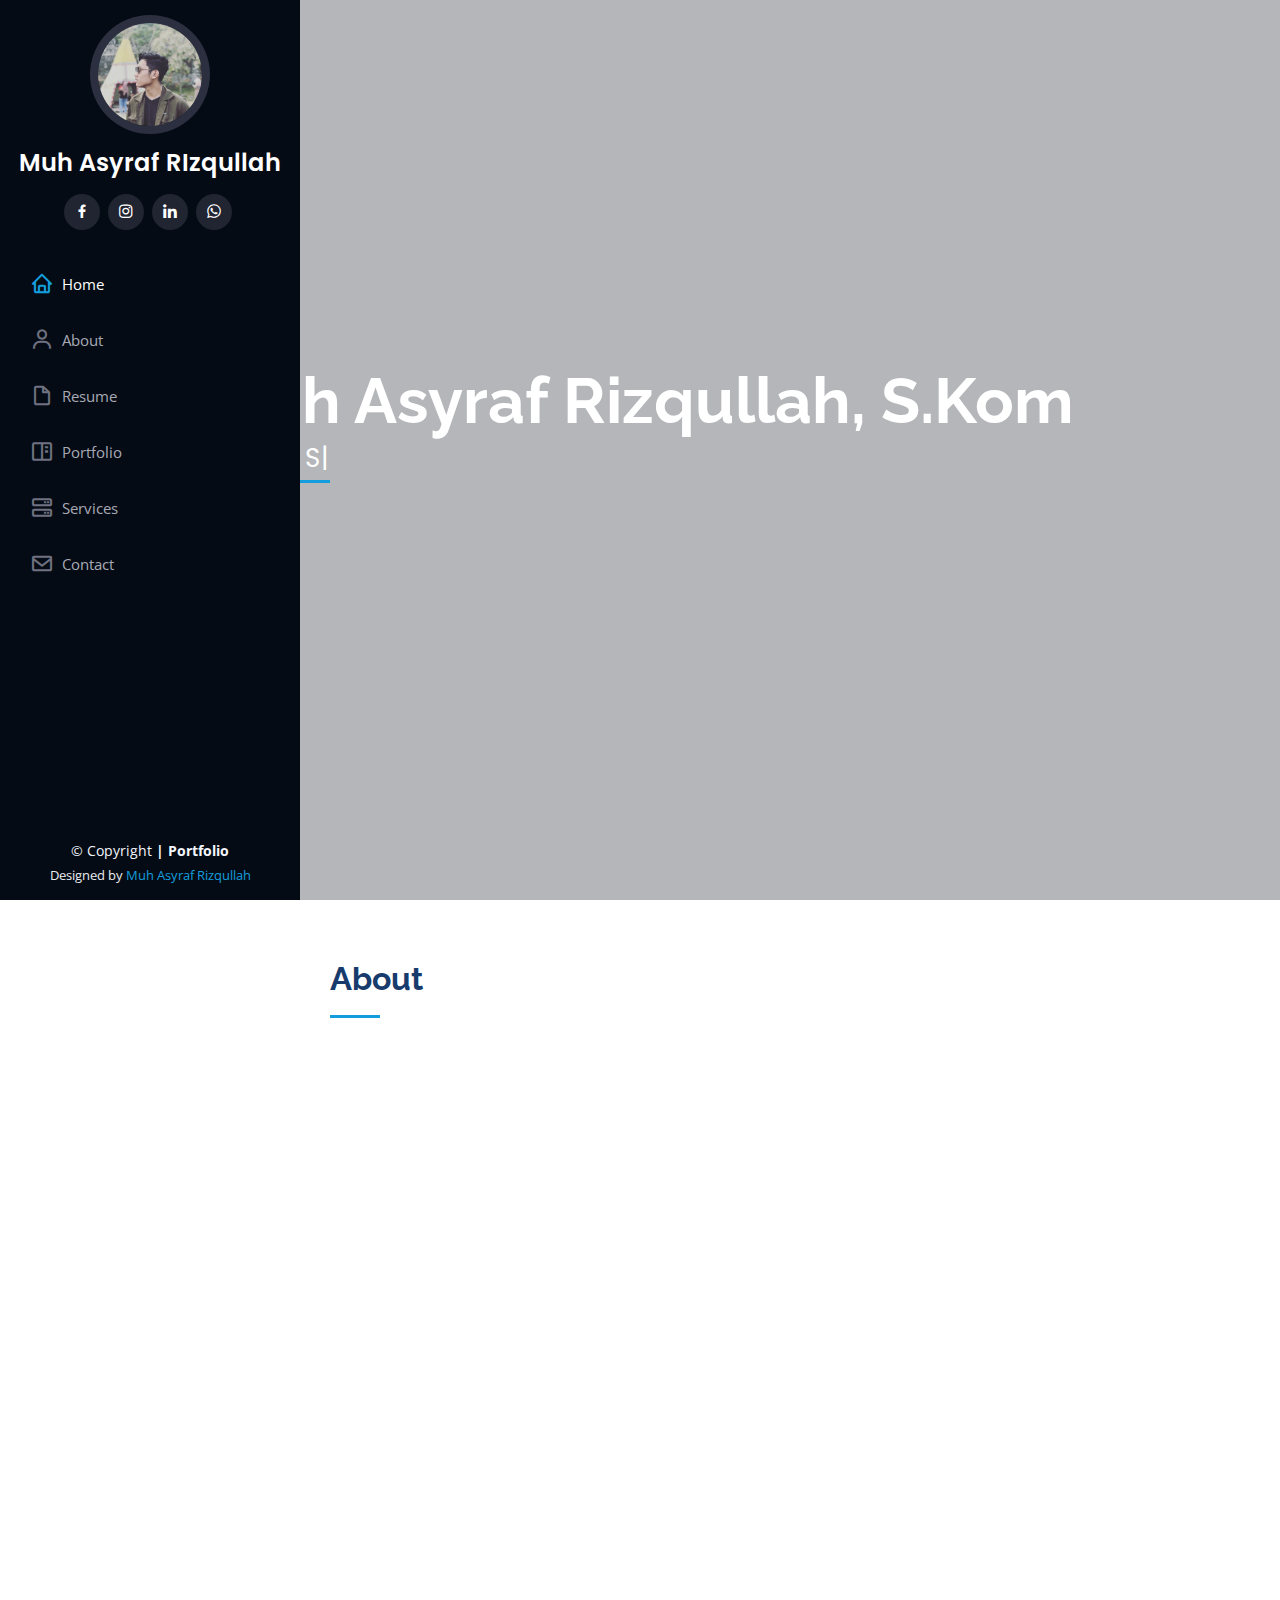
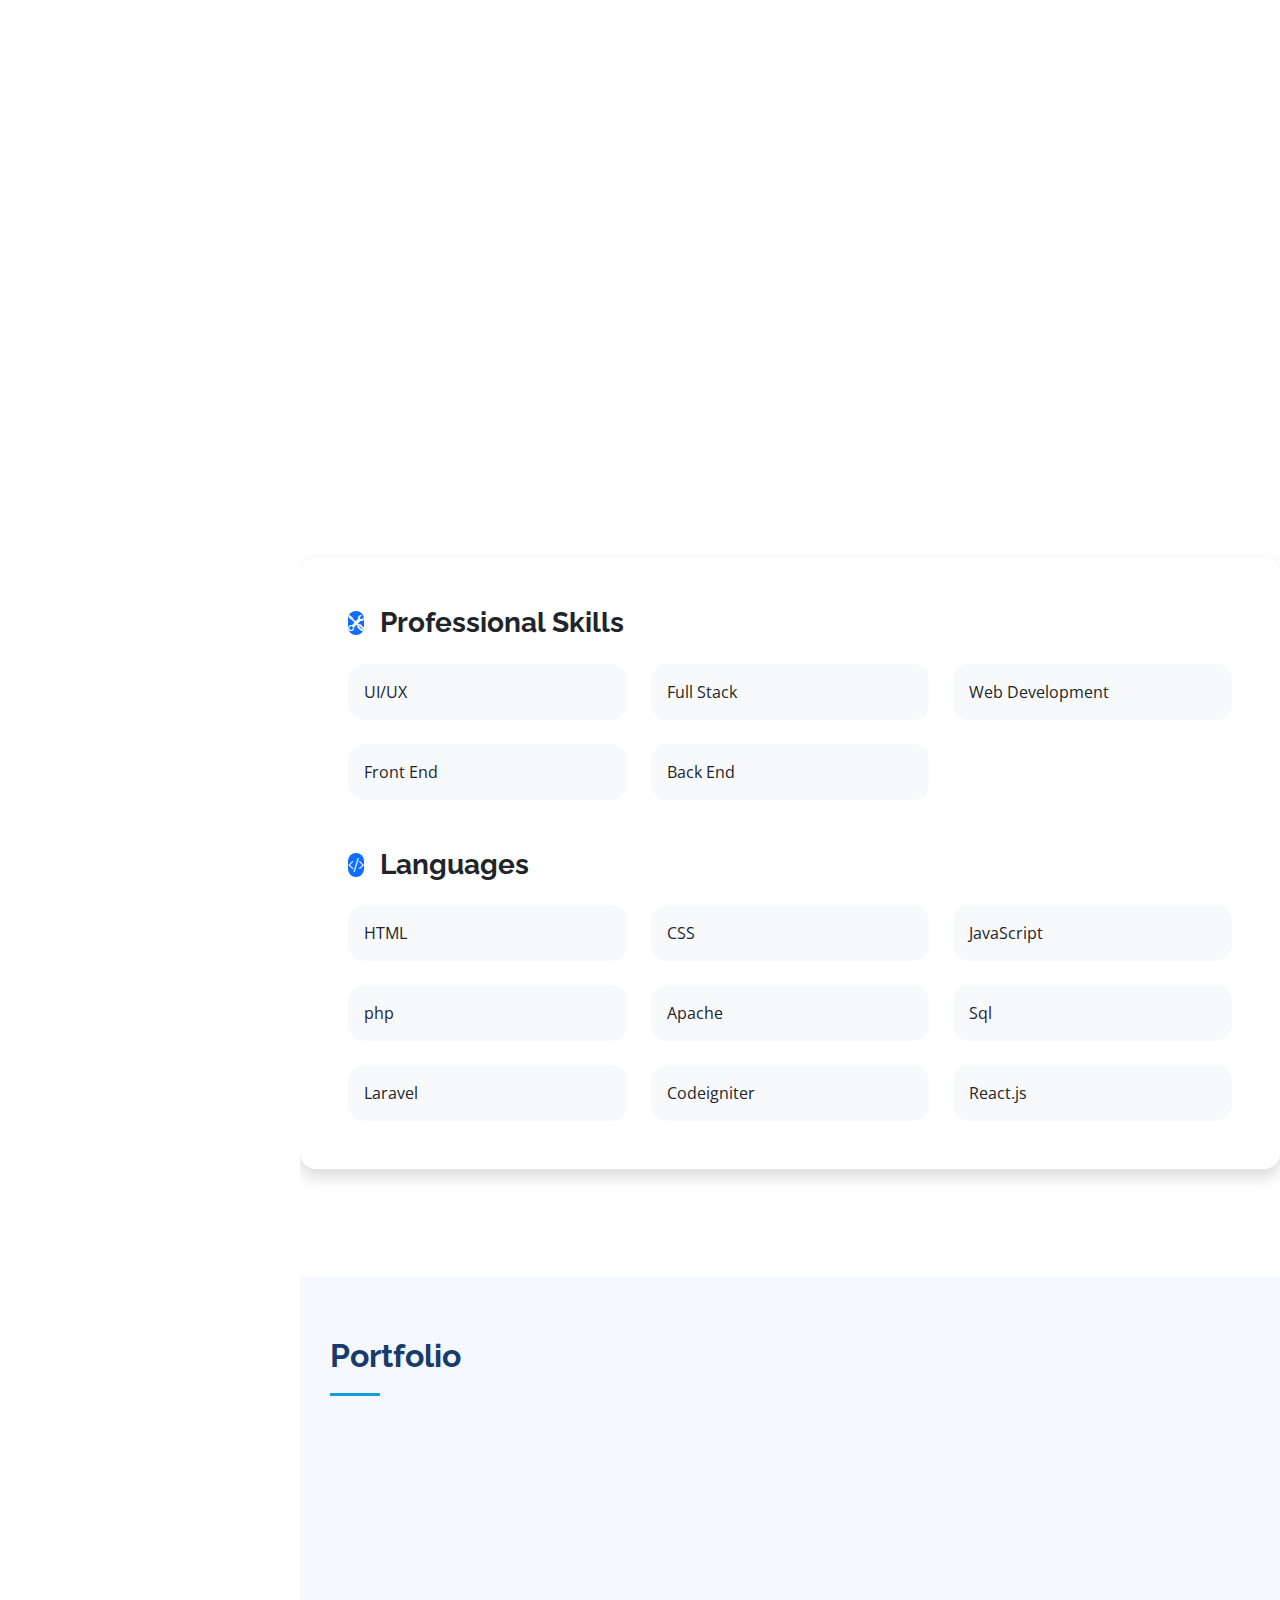
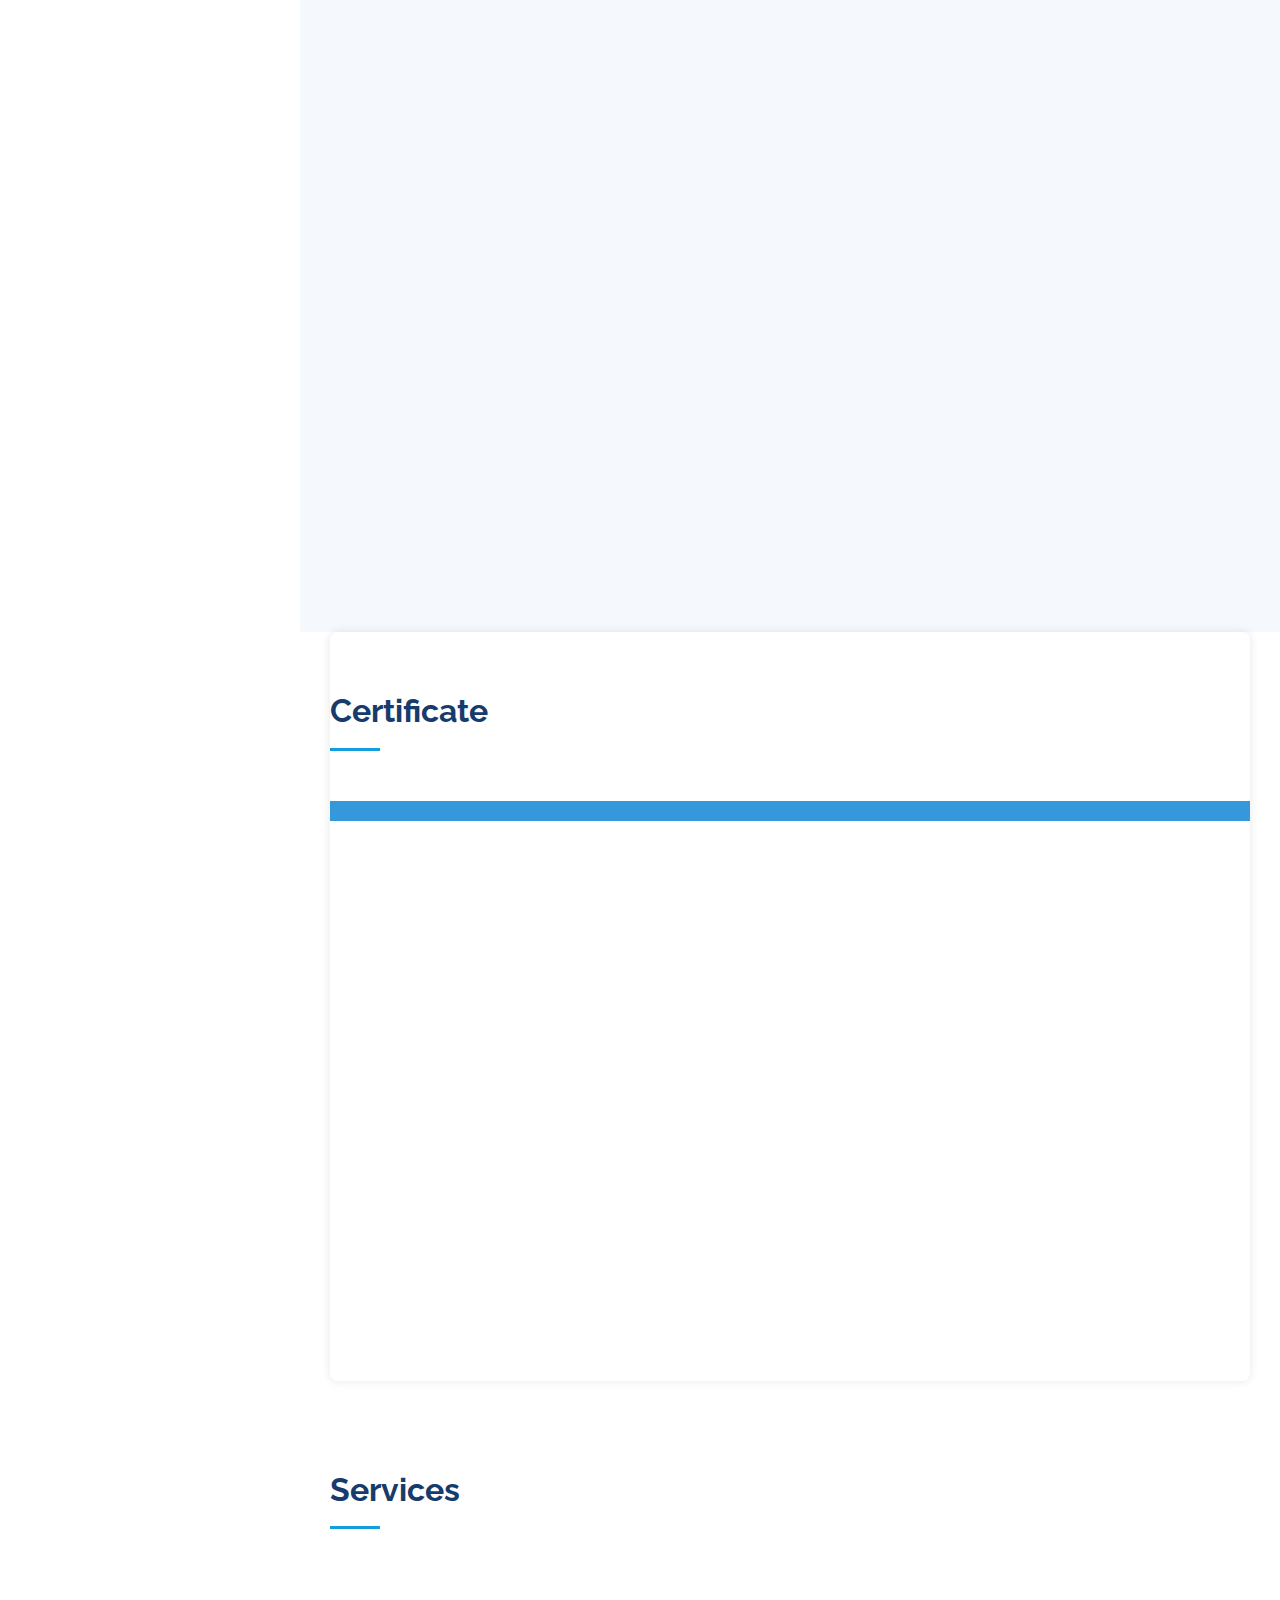
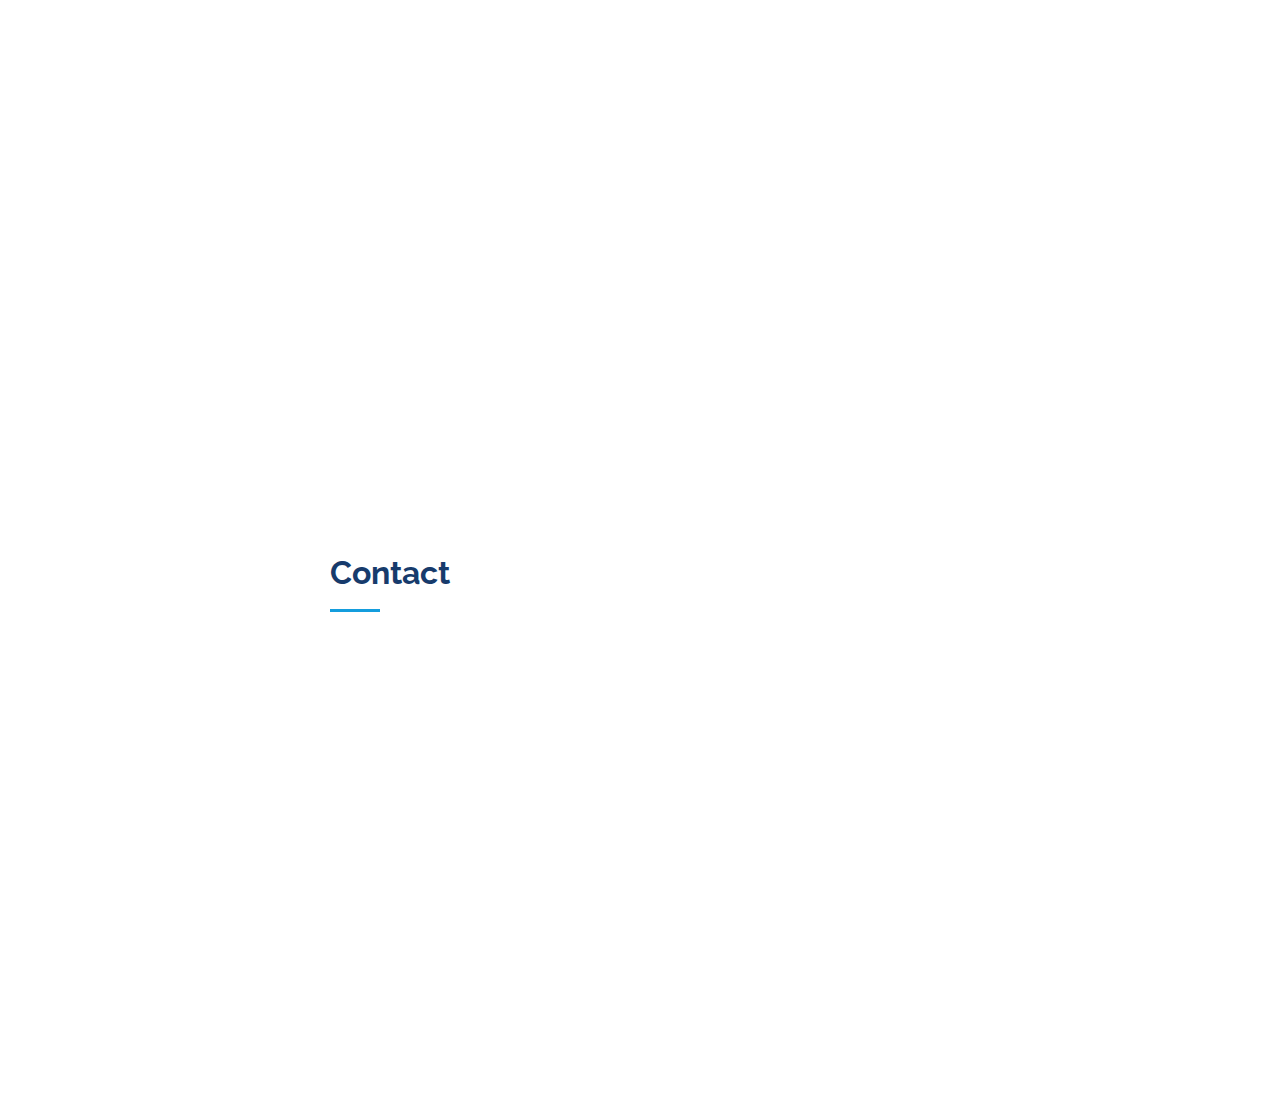
==== index.html @ 92e570f3 "Update index.html" ====
<!DOCTYPE html>
<html lang="en">

<head>
  <meta charset="utf-8">
  <meta content="width=device-width, initial-scale=1.0" name="viewport">
  <title>Muh Asyraf Rizqullah, S.Kom</title>
  <meta content="" name="description">
  <meta content="" name="keywords">
  <link href="assets/img/portfolio/1.jpg" rel="icon">
  <link href="assets/img/apple-touch-icon.png" rel="apple-touch-icon">
  <link
    href="https://fonts.googleapis.com/css?family=Open+Sans:300,300i,400,400i,600,600i,700,700i|Raleway:300,300i,400,400i,500,500i,600,600i,700,700i|Poppins:300,300i,400,400i,500,500i,600,600i,700,700i"
    rel="stylesheet">
  <link href="assets/vendor/aos/aos.css" rel="stylesheet">
  <link href="assets/vendor/bootstrap/css/bootstrap.min.css" rel="stylesheet">
  <link href="assets/vendor/bootstrap-icons/bootstrap-icons.css" rel="stylesheet">
  <link href="assets/vendor/boxicons/css/boxicons.min.css" rel="stylesheet">
  <link href="assets/vendor/glightbox/css/glightbox.min.css" rel="stylesheet">
  <link href="assets/vendor/swiper/swiper-bundle.min.css" rel="stylesheet">
  <link href="assets/css/style.css" rel="stylesheet">
</head>

<body>
  <i class="bi bi-list mobile-nav-toggle d-xl-none"></i>

  <!-- ======= Header ======= -->
  <header id="header">
    <div class="d-flex flex-column">

      <div class="profile">
        <img src="./assets/img/portfolio/1.jpg" alt="" class="img-fluid rounded-circle">
        <h1 class="text-light"><a href="index.html">Muh Asyraf RIzqullah</a></h1>
        <div class="social-links mt-3 text-center">
          <a href="https://www.facebook.com/asyraf.geeb/" target="_blank" class="facebook"><i
              class="bx bxl-facebook"></i></a>
          <a href="https://www.instagram.com/asyraf.rizqullah/" target="_blank" class=" instagram"><i
              class="bx bxl-instagram"></i></a>
          <a href="https://www.linkedin.com/in/muh-asyraf-rizqullah-s-kom-9695a9211/" target="_blank"
            class="linkedin"><i class="bx bxl-linkedin"></i></a>
          <a href="https://api.whatsapp.com/send?phone=6282296420613" target="_blank" class="whatsapp-plus"><i
              class="bx bxl-whatsapp"></i></a>

        </div>
      </div>

      <nav id="navbar" class="nav-menu navbar">
        <ul>
          <li><a href="#hero" class="nav-link scrollto active"><i class="bx bx-home"></i> <span>Home</span></a></li>
          <li><a href="#about" class="nav-link scrollto"><i class="bx bx-user"></i> <span>About</span></a></li>
          <li><a href="#resume" class="nav-link scrollto"><i class="bx bx-file-blank"></i> <span>Resume</span></a></li>
          <li><a href="#portfolio" class="nav-link scrollto"><i class="bx bx-book-content"></i>
              <span>Portfolio</span></a></li>
          <li><a href="#services" class="nav-link scrollto"><i class="bx bx-server"></i> <span>Services</span></a></li>
          <li><a href="#contact" class="nav-link scrollto"><i class="bx bx-envelope"></i> <span>Contact</span></a></li>
        </ul>
      </nav><!-- .nav-menu -->
    </div>
  </header><!-- End Header -->

  <!-- ======= Hero Section ======= -->
  <section id="hero" class="d-flex flex-column justify-content-center align-items-center">
    <div class="hero-container" data-aos="fade-in">
      <h1>Muh Asyraf Rizqullah, S.Kom</h1>
      <p>I'm <span class="typed" data-typed-items="Full Stack, Front End, Back End, UI/UX"></span></p>
    </div>
  </section><!-- End Hero -->

  <main id="main">

    <!-- ======= About Section ======= -->
    <section id="about" class="about">
      <div class="container">

        <div class="section-title">
          <h2>About</h2>
        </div>

        <div class="row">
          <div class="col-lg-4" data-aos="fade-right">
            <img src="./assets/img/portfolio/2.jpg" class="img-fluid" alt="">
          </div>
          <div class="col-lg-8 pt-4 pt-lg-0 content" data-aos="fade-left">
            <h3>Full Stack &amp; Web Developer.</h3>
            <p class="fst-italic">
              Hello, I'm Muh Asyraf Rizqullah, and I have a strong background in full stack development. I'm passionate
              about
              creating digital experiences that seamlessly blend creativity and functionality.
            </p>
            <div class="row">
              <div class="col-lg-6">
                <ul>
                  <li><i class="bi bi-chevron-right"></i> <strong>Birthday:</strong> <span>6 November 2001</span></li>
                  <li><i class="bi bi-chevron-right"></i> <strong>City:</strong> <span>Indonesia, Yogyakarta</span></li>
                </ul>
              </div>
              <div class="col-lg-6">
                <ul>
                  <li><i class="bi bi-chevron-right"></i> <strong>Age:</strong> <span>22</span></li>
                  <li><i class="bi bi-chevron-right"></i> <strong>Degree:</strong> <span>Intern</span></li>
                </ul>
              </div>
            </div>
            <p>
              My goal as a full stack developer is to contribute my skills and expertise to projects that make a real
              impact. I'm enthusiastic about staying updated with the latest web development trends and technologies, as
              I believe that continuous learning is crucial in this ever-evolving field.
              I look forward to taking on new challenges and being a valuable asset to any team or project I'm a part
              of.
            </p>
          </div>
        </div>

      </div>
    </section><!-- End About Section -->

    <!-- ======= Resume Section ======= -->
    <section id="resume" class="resume">
      <div class="container">

        <div class="section-title">
          <h2>Resume</h2>
        </div>

        <div class="row">
          <div class="col-lg-6" data-aos="fade-up">
            <h3 class="resume-title">Sumary</h3>
            <div class="resume-item pb-0">
              <h4>Muh Asyraf Rizqullah</h4>
              <p><em>An experienced full stack developer with a strong command of both front-end and back-end web
                  development. Capable of designing and implementing end-to-end solutions for web projects, with
                  expertise in front-end and back-end technologies. Proficient in working with various programming
                  languages and frameworks, as well as managing databases and server infrastructure.</em></p>
              <ul>
                <li>Indonesia, Yogyakarta</li>
                <li>asyrafrizqullah01@gmail.com</li>
              </ul>
            </div>

            <h3 class="resume-title">Education</h3>
            <div class="resume-item">
              <h4>Vocational High School Building Design Modeling &amp; Information</h4>
              <h5>2017 - 2019</h5>
              <p><em>Indonesia, Sulawesi Barat</em></p>
              <p>I pursued a different path from my family's architectural and civil engineering background by choosing
                informatics. My decision to focus on information technology stems from my passion for technology and the
                endless possibilities it offers. I'm eager to explore the world of computing, software development, and
                data management. While I deeply respect the fields of architecture and civil engineering, I believe that
                information technology is where I can make my unique mark and contribute to the ever-evolving tech
                landscape.</p>
            </div>
            <div class="resume-item">
              <h4>Bachelor of Computer Engineering faculty in Informatics &amp; Full Stack</h4>
              <h5>2019 - 2023</h5>
              <p><em>Indonesia, Yogyakarta</em></p>
              <p>My Bachelor's Degree in Computer Engineering from the Faculty of Informatics has equipped me with a
                strong foundation in computer science and engineering principles. This comprehensive program provided me
                with a deep understanding of hardware and software systems, allowing me to bridge the gap between
                technology and its practical application.</p>
            </div>
          </div>
          <div class="col-lg-6" data-aos="fade-up" data-aos-delay="100">
            <h3 class="resume-title">Employment History</h3>
            <div class="resume-item">
              <h4>PT Surya Panca Daya (Supervisor)</h4>
              <h5>2019, February - May </h5>
              <p><em>Experion at SMk Negeri 1 Rangas Mamuju</em></p>
              <ul>
                <li>During my internship at SMK Negeri 1 Rangas Mamuju, I had the distinct privilege of serving as the
                  supervisor for a significant project. This role demanded not only my leadership and organizational
                  skills but also my ability to manage and direct the project effectively. My responsibilities included
                  overseeing the project's execution, ensuring that it adhered to the set objectives, and coordinating
                  the efforts of the team.</li>
                <li>In this position, I was also responsible for delegating tasks, providing guidance to team members,
                  and monitoring the project's progress. This experience allowed me to develop crucial project
                  management skills and strengthened my ability to work collaboratively with a diverse group of
                  individuals. </li>
                <li>Furthermore, the project I supervised played a pivotal role in my academic journey, as it was a
                  crucial component in fulfilling the graduation requirements at SMK Negeri 1 Rangas Mamuju. This
                  experience was not only an opportunity to apply the knowledge and skills I had acquired throughout my
                  education but also a valuable experience that contributed to my personal and professional growth.</li>
              </ul>
            </div>
            <div class="resume-item">
              <h4>Project Team Work GiriDorzz (Front end-Back End, Page Booking)</h4>
              <h5>2021, February-August </h5>
              <p><em>Experion at Universitas Amikom Yogyakrta</em></p>
              <ul>
                <li>As part of our Advanced Programming course, my team and I embarked on the exciting project,
                  GiriDorzz, where we collectively assumed various roles to create a dynamic web application. This
                  collaborative endeavor involved a diverse set of tasks and responsibilities, including front-end and
                  back-end development, as well as the creation of a booking page.</li>
                <li>My role in the team was UI/UX, Front End, And Back-End developer, which allowed me
                  to leverage my skills and expertise in [specific technologies you used using PHP and
                  managing databases on PhpMyadmin. I worked closely with my fellow team members, Onny, Giri, Ilham, and
                  Zulfa, each
                  of whom brought unique strengths and perspectives to the project.</li>
                <li>Our project, GiriDorzz, was a significant achievement in the context of our course. It required
                  effective communication, collaboration, and a high degree of technical proficiency to ensure its
                  success. Through this project, I further honed my programming abilities, problem-solving skills, and
                  the capacity to work harmoniously in a team to deliver a fully functional web application.</li>
              </ul>
            </div>

            <div class="resume-item">
              <h4>Website For Thesis Mamuju Vapor Store (Full Stack Thesis)</h4>
              <h5>2023, Agustus-Oktober </h5>
              <p><em>Experion at Universitas Amikom Yogyakrta</em></p>
              <ul>
                <li>The creation of the "Thesis Mamuju Vapor Store Website (Full Stack)" was not just a web development
                  project but a testament to my dedication, time management, and versatility. Mamuju Vapor Store had a
                  unique request for their website, and it was a delightful challenge for me to fulfill their vision.
                </li>

              </ul>
            </div>

          </div>
        </div>

      </div>
    </section><!-- End Resume Section -->


    <!-- Skills Section-->
    <section>
      <!-- Skillset Card-->
      <div class="card shadow border-0 rounded-4 mb-5">
        <div class="card-body p-5">
          <!-- Professional skills list-->
          <div class="mb-5">
            <div class="d-flex align-items-center mb-4">
              <div class="feature bg-primary bg-gradient-primary-to-secondary text-white rounded-3 me-3"><i
                  class="bi bi-tools"></i></div>
              <h3 class="fw-bolder mb-0"><span class="text-gradient d-inline">Professional Skills</span></h3>
            </div>
            <div class="row row-cols-1 row-cols-md-3 mb-4">
              <div class="col mb-4 mb-md-0">
                <div class="d-flex align-items-center bg-light rounded-4 p-3 h-100">UI/UX</div>
              </div>
              <div class="col mb-4 mb-md-0">
                <div class="d-flex align-items-center bg-light rounded-4 p-3 h-100">Full Stack</div>
              </div>
              <div class="col">
                <div class="d-flex align-items-center bg-light rounded-4 p-3 h-100">Web Development</div>
              </div>
            </div>
            <div class="row row-cols-1 row-cols-md-3">
              <div class="col mb-4 mb-md-0">
                <div class="d-flex align-items-center bg-light rounded-4 p-3 h-100">Front End</div>
              </div>
              <div class="col mb-4 mb-md-0">
                <div class="d-flex align-items-center bg-light rounded-4 p-3 h-100">Back End</div>
              </div>
            </div>
          </div>
          <!-- Languages list-->
          <div class="mb-0">
            <div class="d-flex align-items-center mb-4">
              <div class="feature bg-primary bg-gradient-primary-to-secondary text-white rounded-3 me-3"><i
                  class="bi bi-code-slash"></i></div>
              <h3 class="fw-bolder mb-0"><span class="text-gradient d-inline">Languages</span></h3>
            </div>
            <div class="row row-cols-1 row-cols-md-3 mb-4">
              <div class="col mb-4 mb-md-0">
                <div class="d-flex align-items-center bg-light rounded-4 p-3 h-100">HTML</div>
              </div>
              <div class="col mb-4 mb-md-0">
                <div class="d-flex align-items-center bg-light rounded-4 p-3 h-100">CSS</div>
              </div>
              <div class="col">
                <div class="d-flex align-items-center bg-light rounded-4 p-3 h-100">JavaScript</div>
              </div>
            </div>
            <div class="row row-cols-1 row-cols-md-3 mb-4">
              <div class="col mb-4 mb-md-0">
                <div class="d-flex align-items-center bg-light rounded-4 p-3 h-100">php</div>
              </div>
              <div class="col mb-4 mb-md-0">
                <div class="d-flex align-items-center bg-light rounded-4 p-3 h-100">Apache</div>
              </div>
              <div class="col">
                <div class="d-flex align-items-center bg-light rounded-4 p-3 h-100">Sql</div>
              </div>
            </div>
            <div class="row row-cols-1 row-cols-md-3">
              <div class="col mb-4 mb-md-0">
                <div class="d-flex align-items-center bg-light rounded-4 p-3 h-100">Laravel</div>
              </div>
              <div class="col mb-4 mb-md-0">
                <div class="d-flex align-items-center bg-light rounded-4 p-3 h-100">Codeigniter</div>
              </div>
              <div class="col">
                <div class="d-flex align-items-center bg-light rounded-4 p-3 h-100">React.js</div>
              </div>
            </div>
          </div>
        </div>
      </div>
    </section>

    <!-- ======= Portfolio Section ======= -->
    <section id="portfolio" class="portfolio section-bg">
      <div class="container">

        <div class="section-title">
          <h2>Portfolio</h2>
        </div>

        <div class="row" data-aos="fade-up">
          <div class="col-lg-12 d-flex justify-content-center">
            <ul id="portfolio-flters">
              <li data-filter="*" class="filter-active">Project</li>
              <li data-filter=".filter-app">GiriDorzz</li>
              <li data-filter=".filter-card">Personal Web</li>
              <li data-filter=".filter-web">Mamuju Vapor</li>
            </ul>
          </div>
        </div>

        <div class="row portfolio-container" data-aos="fade-up" data-aos-delay="100">

          <div class="col-lg-4 col-md-6 portfolio-item filter-app">
            <div class="portfolio-wrap">
              <img src="./assets/img/portfolio/Booking.jpg" class="img-fluid" alt="">
              <div class="portfolio-links">
                <a href="assets/img/portfolio/Booking.jpg" data-gallery="portfolioGallery" class="portfolio-lightbox"
                  title="GiriDorzz Booking Page"><i class="bx bx-plus"></i></a>
                <a href="portfolio-details.html" title="More Details"><i class="bx bx-link"></i></a>
              </div>
            </div>
          </div>

          <div class="col-lg-4 col-md-6 portfolio-item filter-web">
            <div class="portfolio-wrap">
              <img src="assets/img/portfolio/mamujuvapor.png" class="img-fluid" alt="">
              <div class="portfolio-links">
                <a href="assets/img/portfolio/mamujuvapor.png" data-gallery="portfolioGallery"
                  class="portfolio-lightbox" title="Mamuju Vapor"><i class="bx bx-plus"></i></a>
                <a href="portfolio-details.html" title="More Details"><i class="bx bx-link"></i></a>
              </div>
            </div>
          </div>

          <div class="col-lg-4 col-md-6 portfolio-item filter-app">
            <div class="portfolio-wrap">
              <img src="assets/img/portfolio/Booking 2.jpg" class="img-fluid" alt="">
              <div class="portfolio-links">
                <a href="assets/img/portfolio/Booking 2.jpg" data-gallery="portfolioGallery" class="portfolio-lightbox"
                  title="GiriDorzz 2"><i class="bx bx-plus"></i></a>
                <a href="portfolio-details.html" title="More Details"><i class="bx bx-link"></i></a>
              </div>
            </div>
          </div>

          <div class="col-lg-4 col-md-6 portfolio-item filter-app">
            <div class="portfolio-wrap">
              <img src="assets/img/portfolio/Booking 3.jpg" class="img-fluid" alt="">
              <div class="portfolio-links">
                <a href="assets/img/portfolio/Booking 3.jpg" data-gallery="portfolioGallery" class="portfolio-lightbox"
                  title="GiriDorzz 3"><i class="bx bx-plus"></i></a>
                <a href="portfolio-details.html" title="More Details"><i class="bx bx-link"></i></a>
              </div>
            </div>
          </div>

          <div class="col-lg-4 col-md-6 portfolio-item filter-card">
            <div class="portfolio-wrap">
              <img src="assets/img/portfolio/Personal Web.jpg" class="img-fluid" alt="">
              <div class="portfolio-links">
                <a href="assets/img/portfolio/Personal Web.jpg" data-gallery="portfolioGallery"
                  class="portfolio-lightbox" title="Web 3"><i class="bx bx-plus"></i></a>
                <a href="portfolio-details.html" title="More Details"><i class="bx bx-link"></i></a>
              </div>
            </div>
          </div>

          <div class="col-lg-4 col-md-6 portfolio-item filter-app">
            <div class="portfolio-wrap">
              <img src="assets/img/portfolio/Booking 4.jpg" class="img-fluid" alt="">
              <div class="portfolio-links">
                <a href="assets/img/portfolio/Booking 4.jpg" data-gallery="portfolioGallery" class="portfolio-lightbox"
                  title="GiriDorzz 4"><i class="bx bx-plus"></i></a>
                <a href="portfolio-details.html" title="More Details"><i class="bx bx-link"></i></a>
              </div>
            </div>
          </div>

        </div>

      </div>
    </section><!-- End Portfolio Section -->


      <div class="container">
        <section class="pdf-section">
        <div class="section-title">
          <h2>Certificate</h2>
        </div>
          <div class="row">
            <div class="col-md-12">
              <div class="pdf-toolbar">
              </div>
              <div class="pdf-container">
                <iframe src="assets/Belajar Dasar Pemrograman Web.pdf" frameborder="0" width="100%"
                  height="100%"></iframe>
              </div>
            </div>
          </div>
        </section>
      </div>
    </section>

    <!-- ======= Services Section ======= -->
    <section id="services" class="services">
      <div class="container">

        <div class="section-title">
          <h2>Services</h2>
        </div>

        <div class="row">
          <div class="col-lg-4 col-md-6 icon-box" data-aos="fade-up">
            <div class="icon"><i class="bi bi-briefcase"></i></div>
            <h4 class="title"><a href="">Front-End Development</a></h4>
            <p class="description">Design and development of attractive and responsive user interfaces.
              Implementation of designs using HTML, CSS, and JavaScript.</p>
          </div>
          <div class="col-lg-4 col-md-6 icon-box" data-aos="fade-up" data-aos-delay="100">
            <div class="icon"><i class="bi bi-card-checklist"></i></div>
            <h4 class="title"><a href="">Back-End Development</a></h4>
            <p class="description">Design and creation of a robust and scalable back-end system.
              Development of business logic and server-side request handling.
              Selection and configuration of databases to suit project requirements.</p>
          </div>
          <div class="col-lg-4 col-md-6 icon-box" data-aos="fade-up" data-aos-delay="200">
            <div class="icon"><i class="bi bi-bar-chart"></i></div>
            <h4 class="title"><a href="">Database Management</a></h4>
            <p class="description">Design and maintenance of efficient databases.
              Selection of the appropriate database, whether SQL or NoSQL.
              Database performance optimization and data security.</p>
          </div>
          <div class="col-lg-4 col-md-6 icon-box" data-aos="fade-up" data-aos-delay="300">
            <div class="icon"><i class="bi bi-binoculars"></i></div>
            <h4 class="title"><a href="">Performance Optimization</a></h4>
            <p class="description">Analysis and improvement of the performance of existing web applications.
              Monitoring and scalability of applications to handle user growth.</p>
          </div>
          <div class="col-lg-4 col-md-6 icon-box" data-aos="fade-up" data-aos-delay="400">
            <div class="icon"><i class="bi bi-brightness-high"></i></div>
            <h4 class="title"><a href="">Technology Consultation</a></h4>
            <p class="description">Consultation on the latest technology and technical recommendations.
              Assistance in selecting the most suitable technology for project needs.</p>
          </div>
        </div>

      </div>
    </section><!-- End Services Section -->

    <!-- ======= Contact Section ======= -->
    <section id="contact" class="contact">
      <div class="container">

        <div class="section-title">
          <h2>Contact</h2>
        </div>

        <div class="row" data-aos="fade-in">

          <div class="col-lg-5 d-flex align-items-stretch">
            <div class="info">
              <div class="address">
                <i class="bi bi-geo-alt"></i>
                <h4>Location:</h4>
                <p>Indonesia Yogyakarta</p>
              </div>

              <div class="email">
                <i class="bi bi-envelope"></i>
                <h4>Email:</h4>
                <p><a href="mailto:asyrafrizqullah01@gmail.com">asyrafrizqullah01@gmail.com</a></p>
              </div>

              <div class="phone">
                <i class="bi bi-phone"></i>
                <h4>Call:</h4>
                <p><a href="https://api.whatsapp.com/send?phone=6282296420613" target="_blank">Click Here</a></p>
              </div>
            </div>
          </div>
    
  </main><!-- End #main -->

  <!-- ======= Footer ======= -->
  <footer id="footer">
    <div class="container">
      <div class="copyright">
        &copy; Copyright <strong><span>| Portfolio</span></strong>
      </div>
      <div class="credits">
        Designed by <a href="https://api.whatsapp.com/send?phone=6282296420613" target="_blank">Muh Asyraf Rizqullah</a>
      </div>
    </div>
  </footer><!-- End  Footer -->

  <a href="#" class="back-to-top d-flex align-items-center justify-content-center"><i
      class="bi bi-arrow-up-short"></i></a>

  <script src="assets/vendor/purecounter/purecounter_vanilla.js"></script>
  <script src="assets/vendor/aos/aos.js"></script>
  <script src="assets/vendor/bootstrap/js/bootstrap.bundle.min.js"></script>
  <script src="assets/vendor/glightbox/js/glightbox.min.js"></script>
  <script src="assets/vendor/isotope-layout/isotope.pkgd.min.js"></script>
  <script src="assets/vendor/swiper/swiper-bundle.min.js"></script>
  <script src="assets/vendor/typed.js/typed.umd.js"></script>
  <script src="assets/vendor/waypoints/noframework.waypoints.js"></script>
  <script src="assets/vendor/php-email-form/validate.js"></script>

  <script src="assets/js/main.js"></script>

</body>

</html>
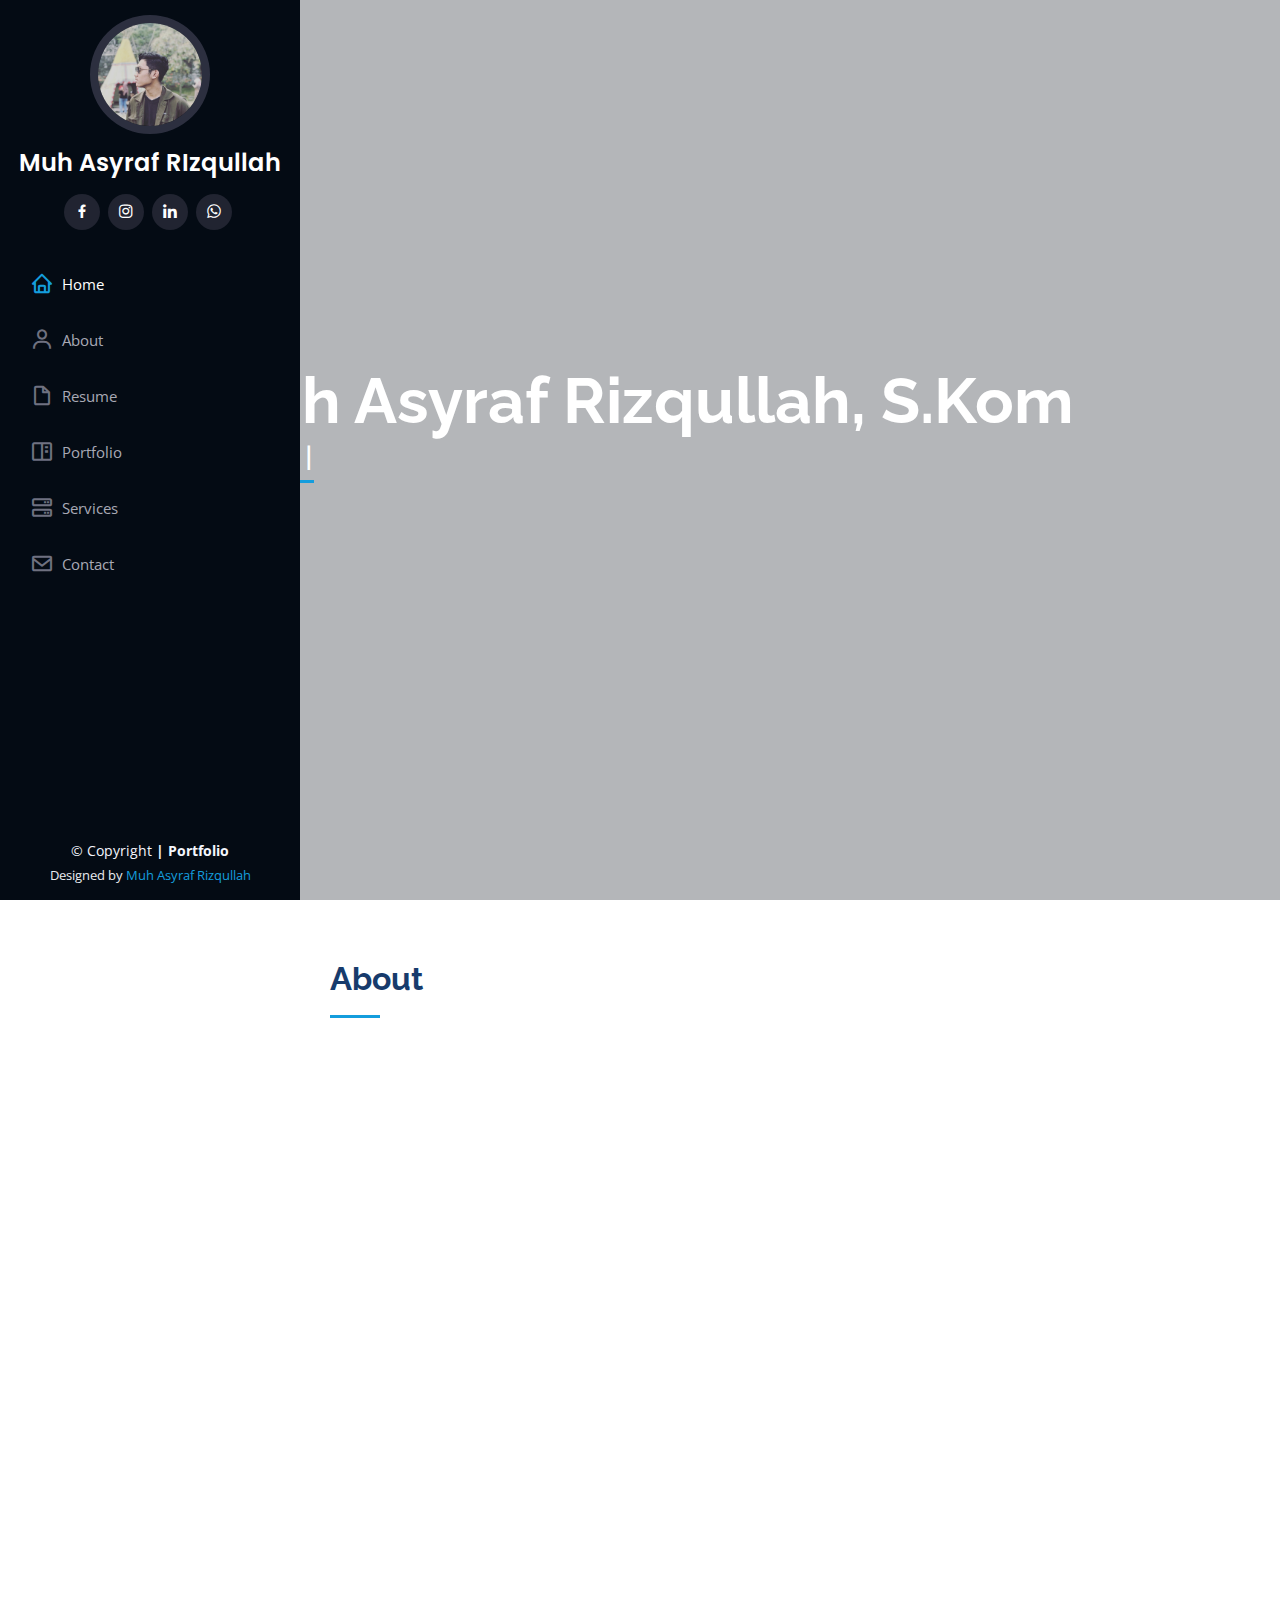
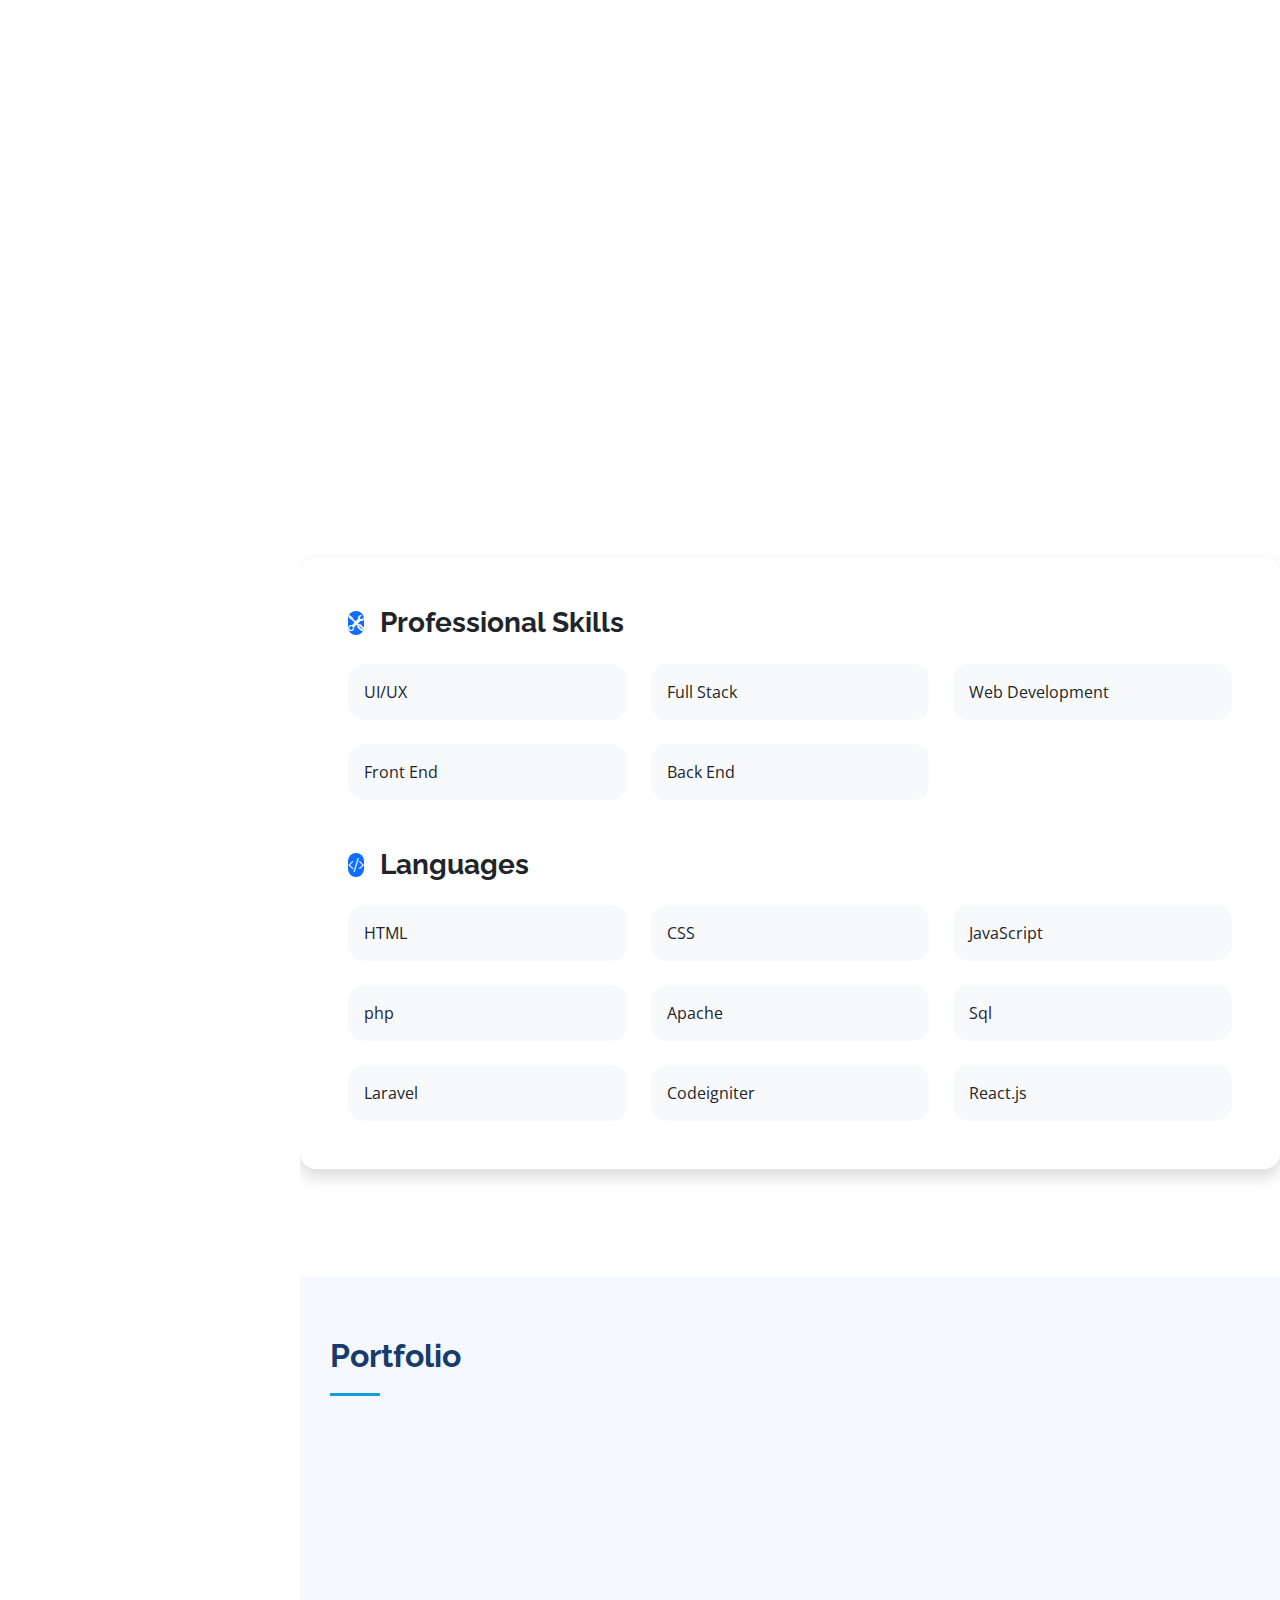
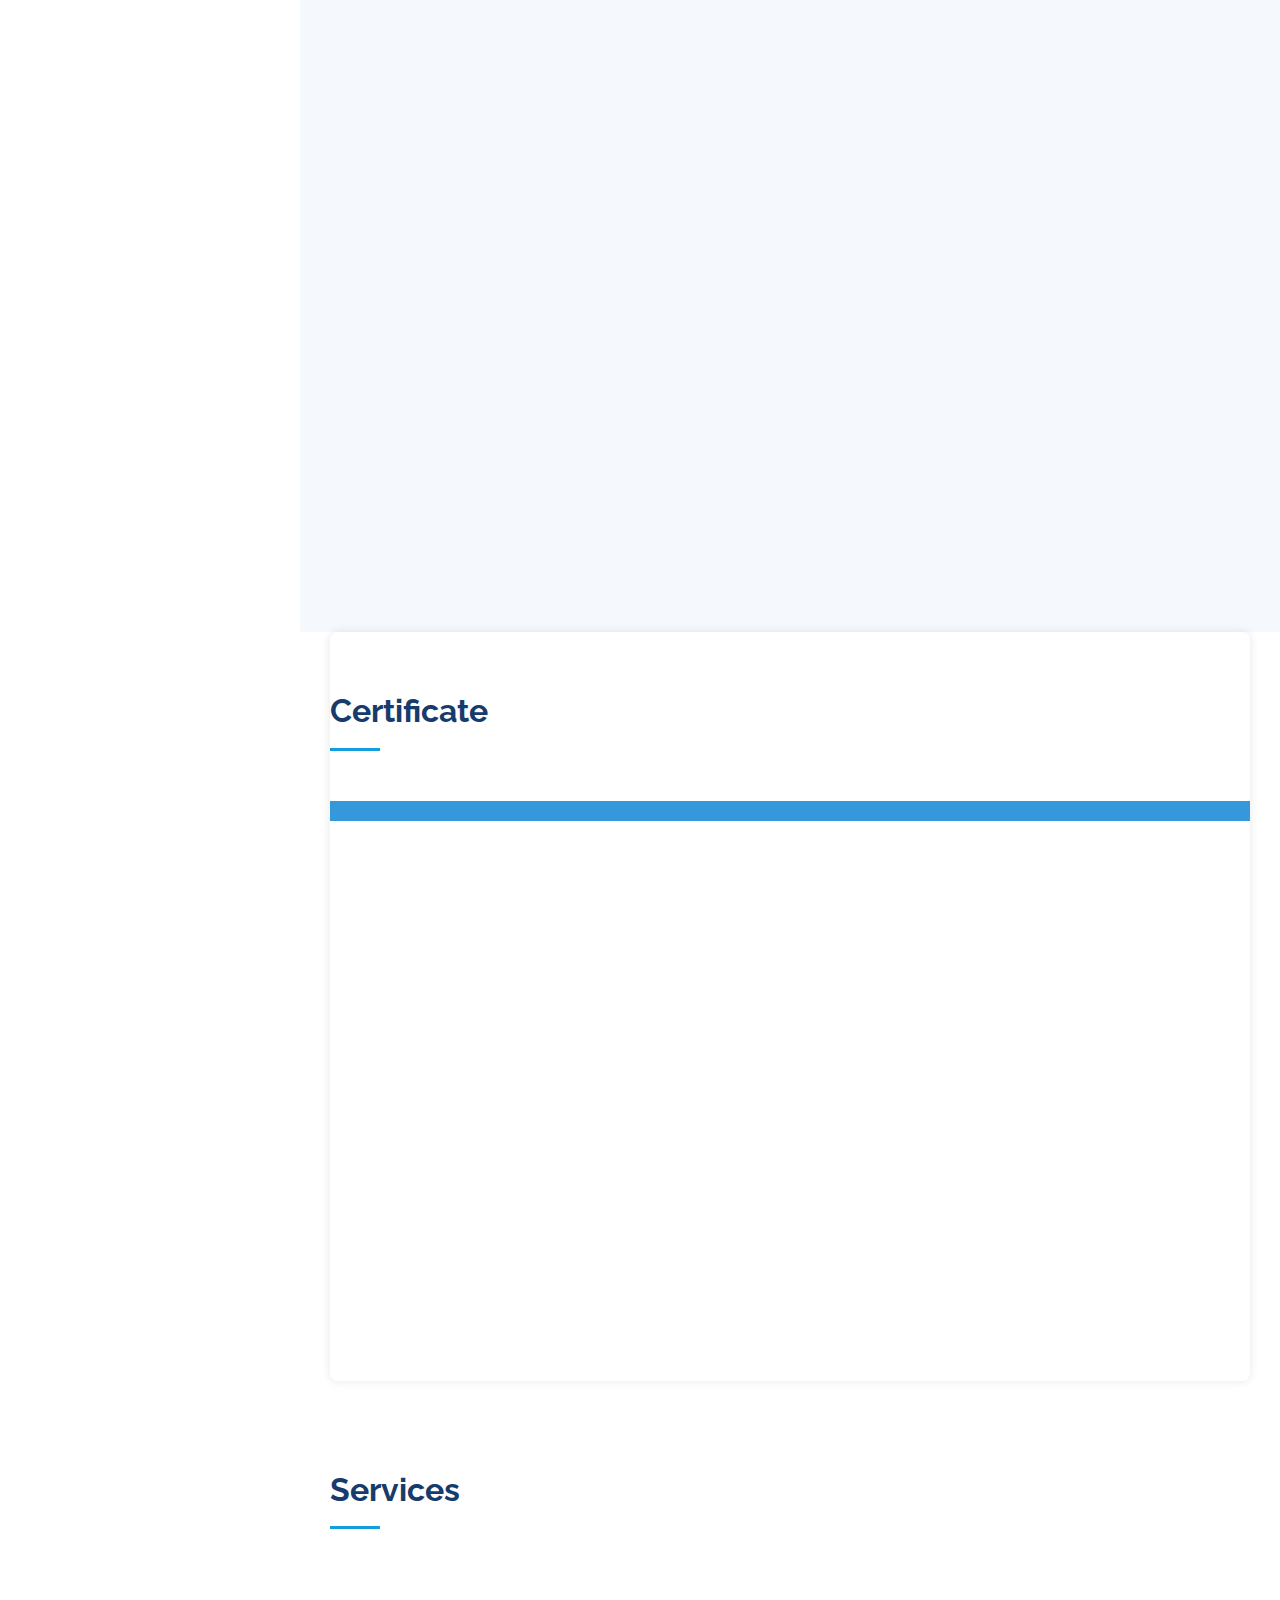
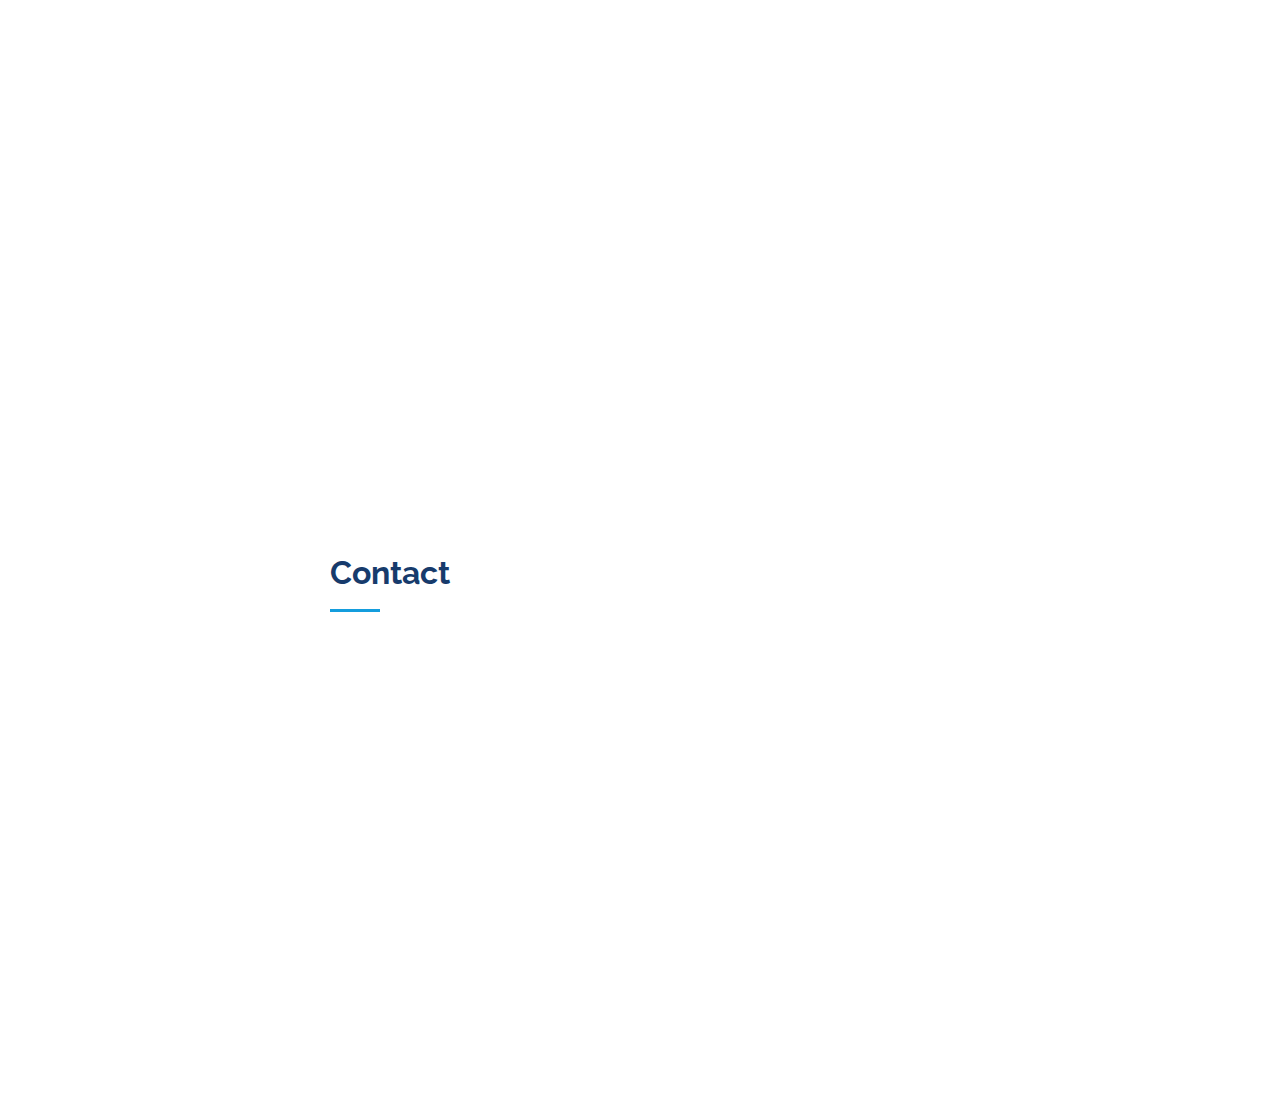
==== commit 44bd0c32: "Update index.html" ====
--- a/index.html
+++ b/index.html
@@ -223,7 +223,7 @@
 
 
     <!-- Skills Section-->
-    <section>
+    <section id="skills" class="skills">
       <!-- Skillset Card-->
       <div class="card shadow border-0 rounded-4 mb-5">
         <div class="card-body p-5">
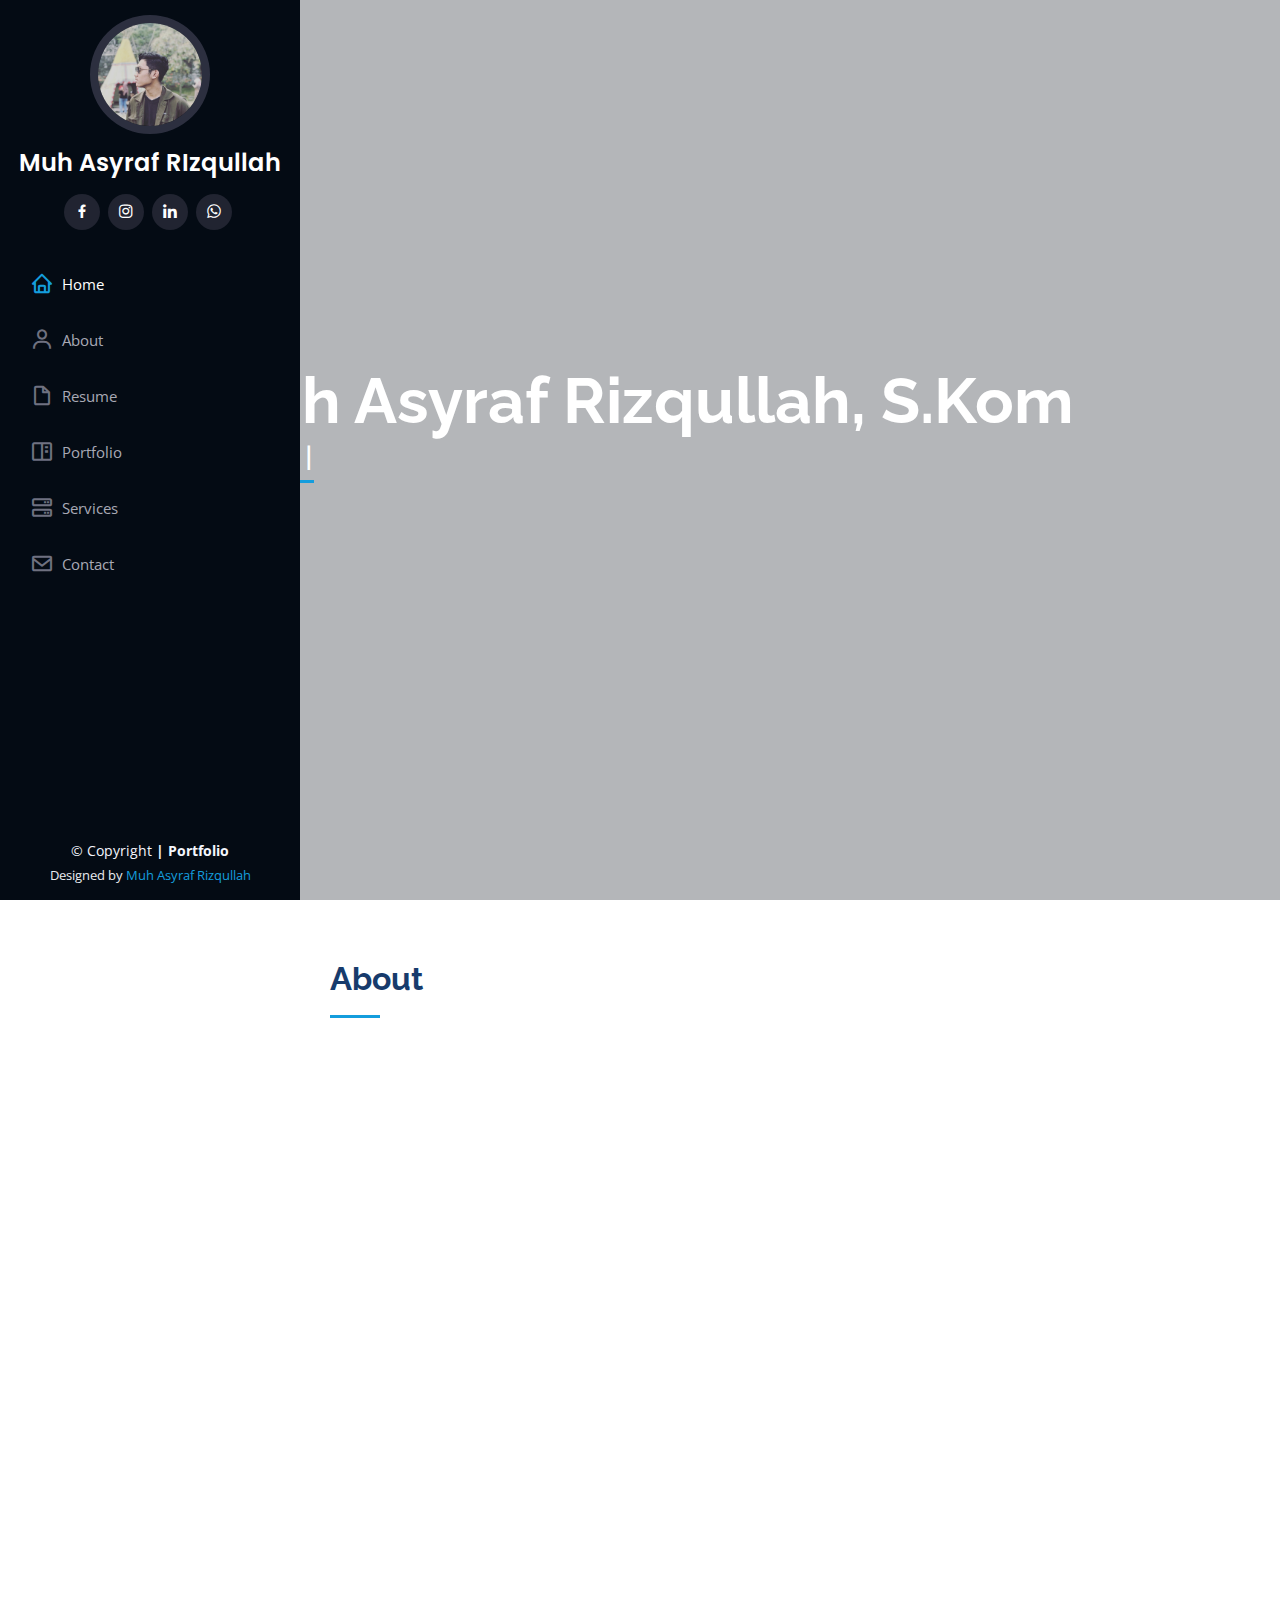
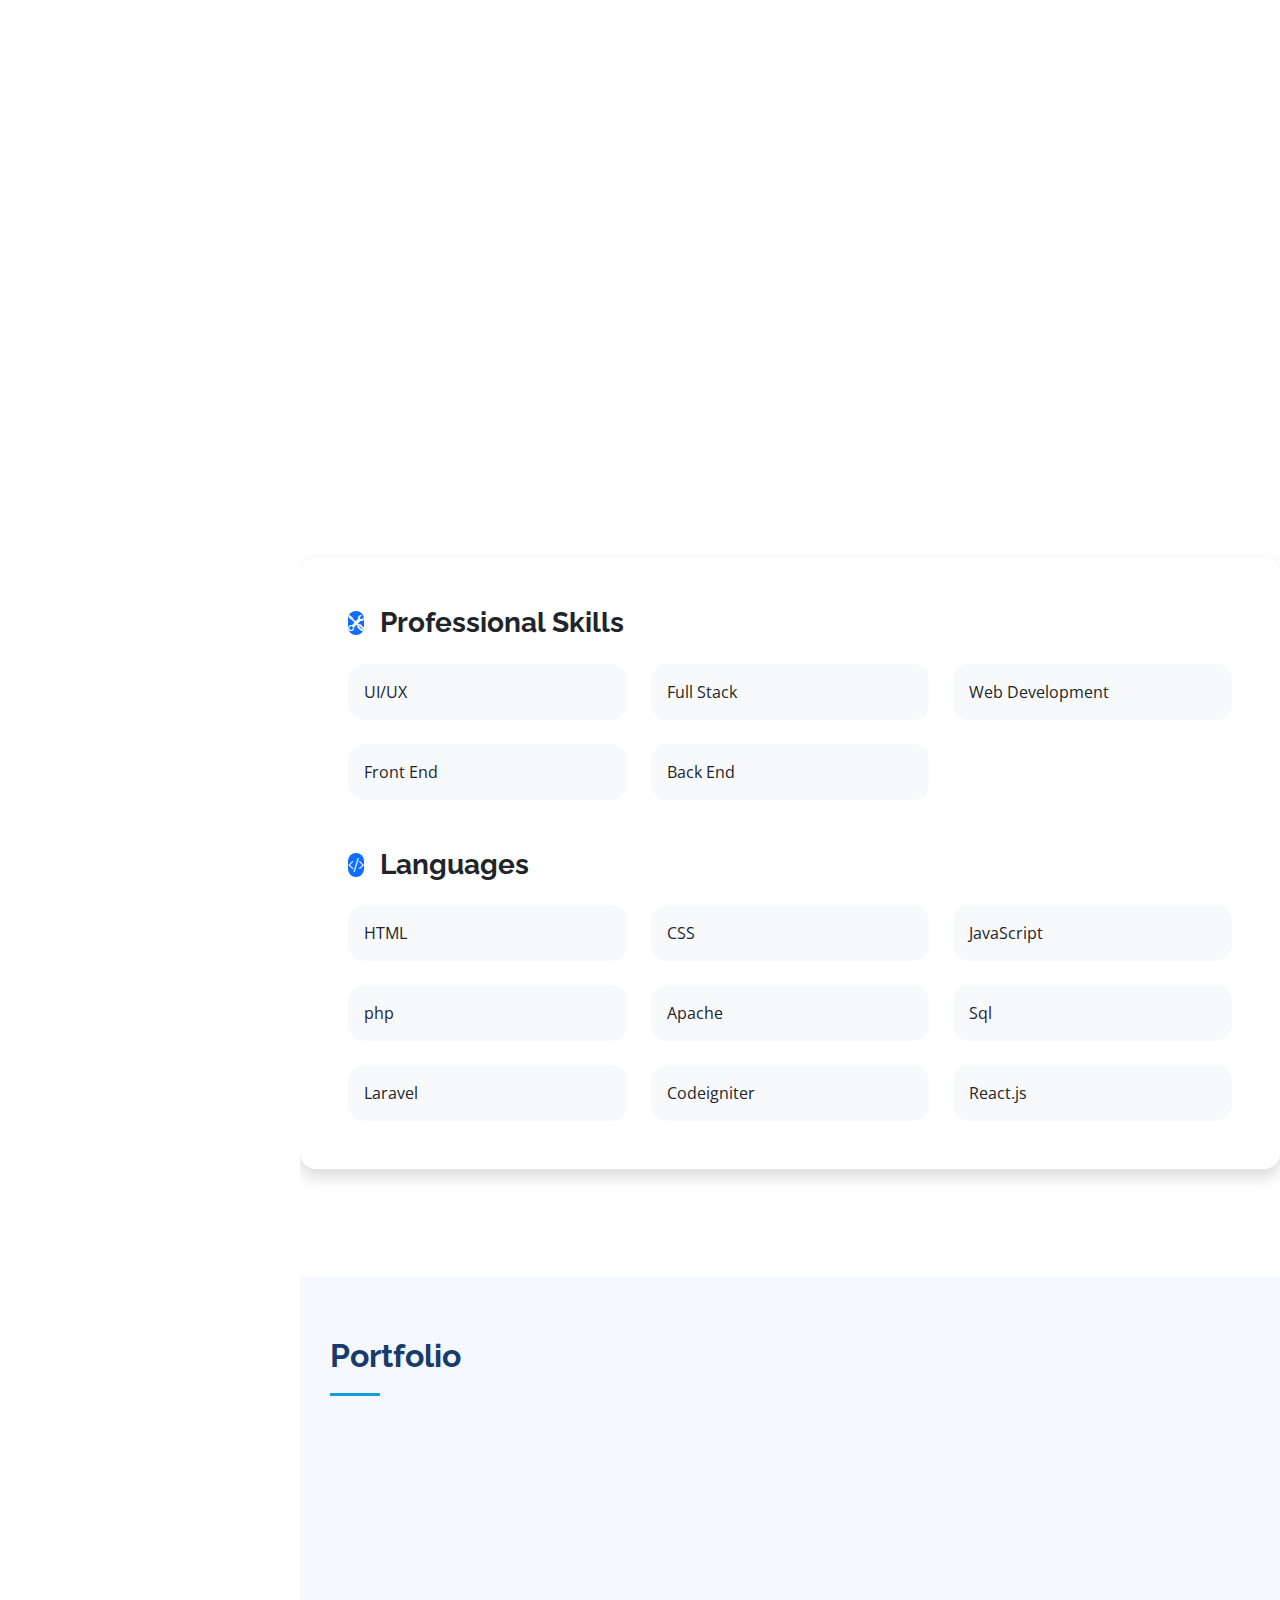
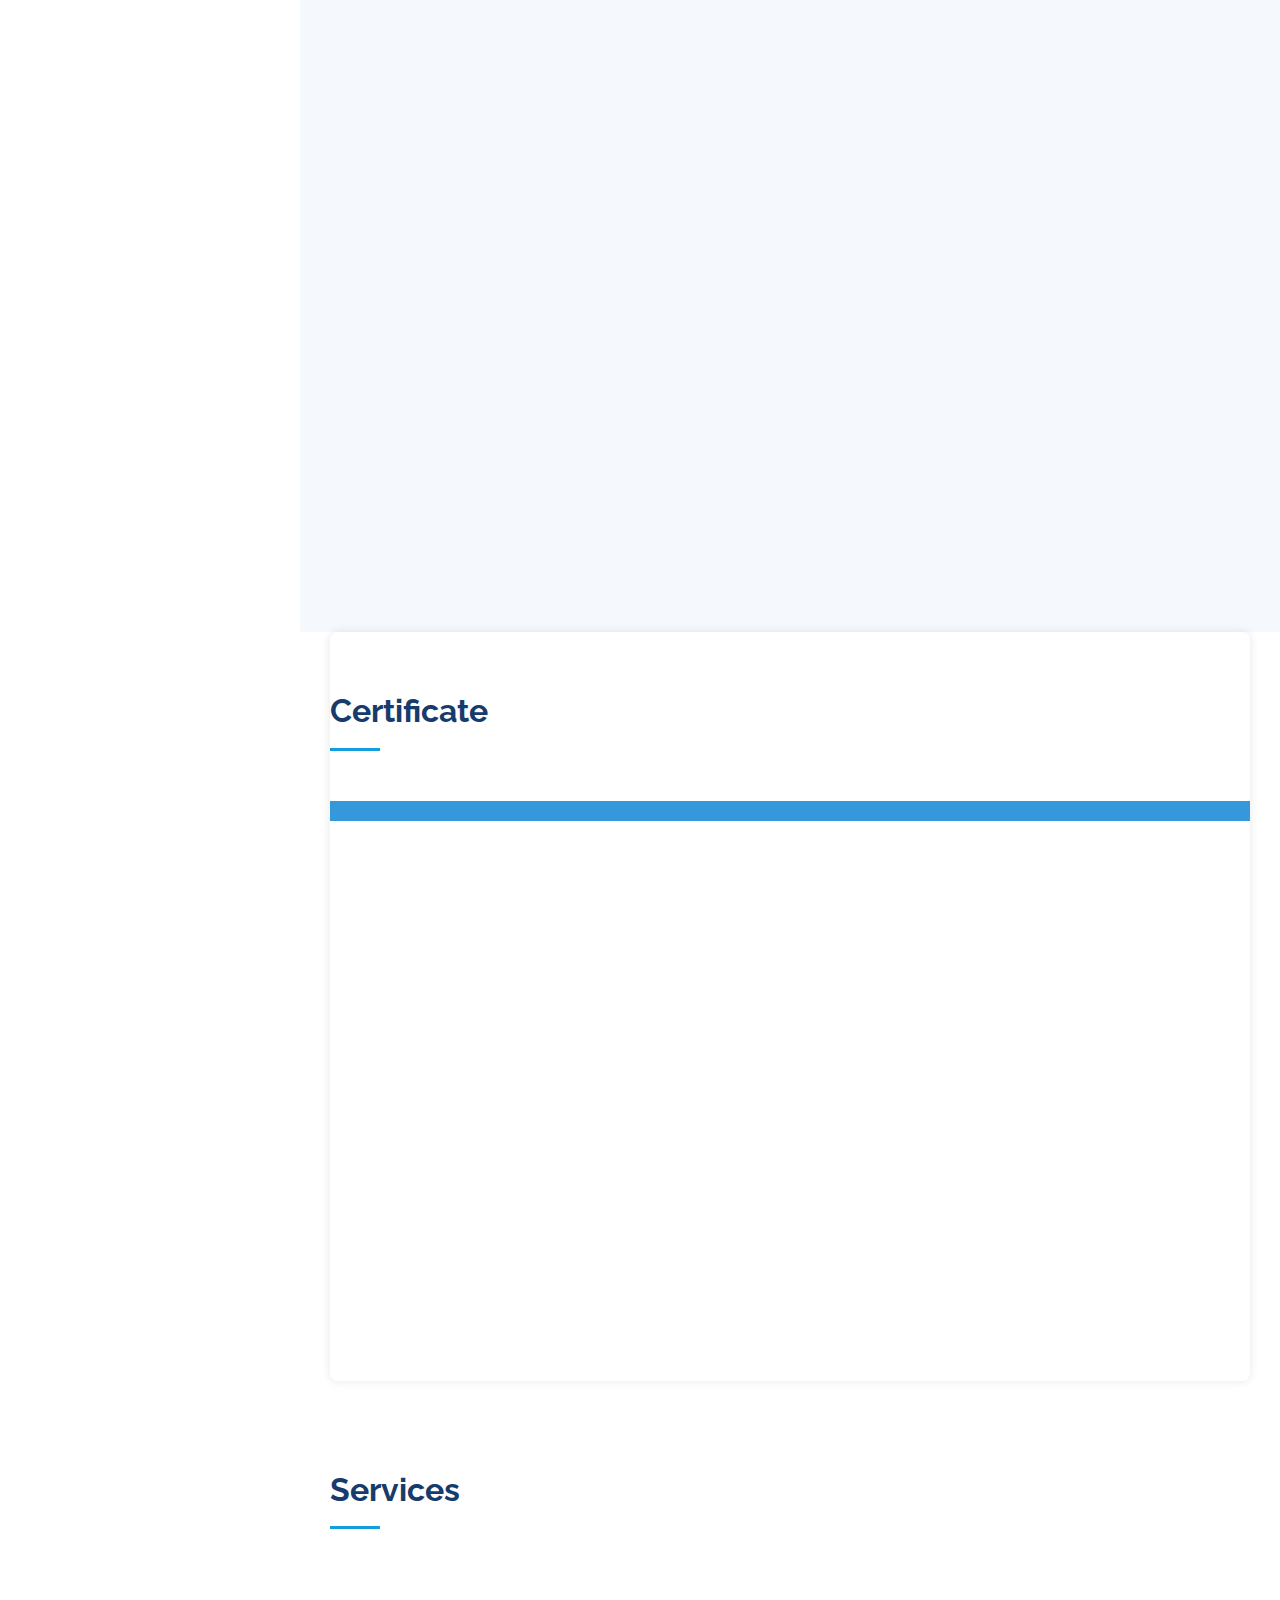
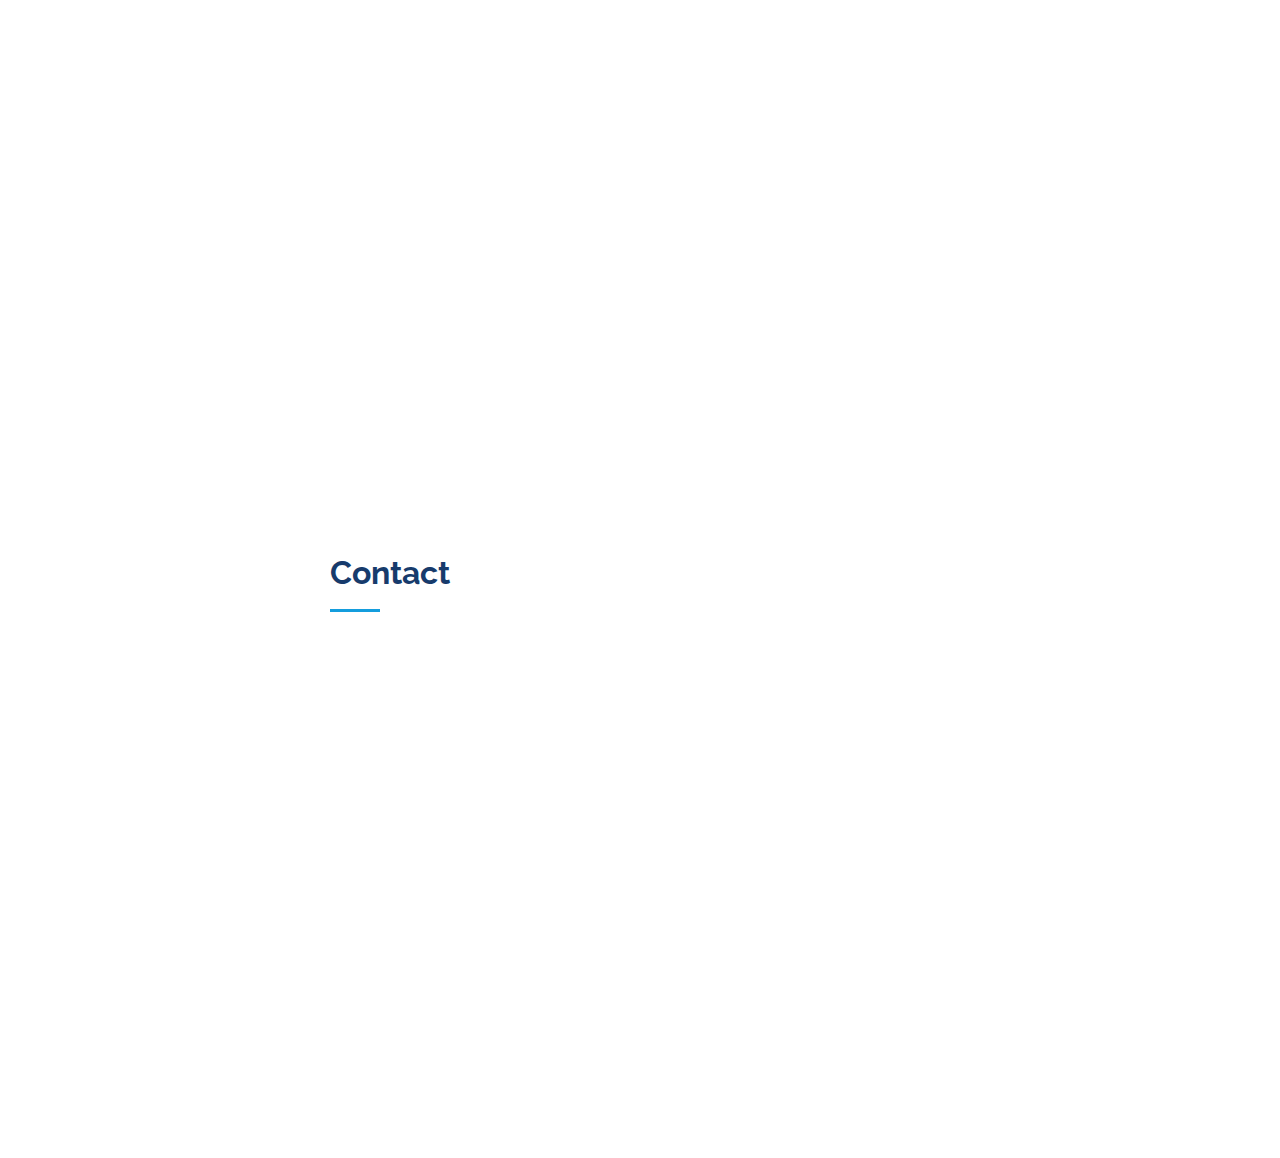
==== commit 92ac357e: "Update index.html" ====
--- a/index.html
+++ b/index.html
@@ -488,7 +488,10 @@
               </div>
             </div>
           </div>
-    
+    <audio controls autoplay loop>
+      <source src="assets/music.mp3" type="audio/mp3">
+      Your browser does not support the audio element.
+    </audio>
   </main><!-- End #main -->
 
   <!-- ======= Footer ======= -->
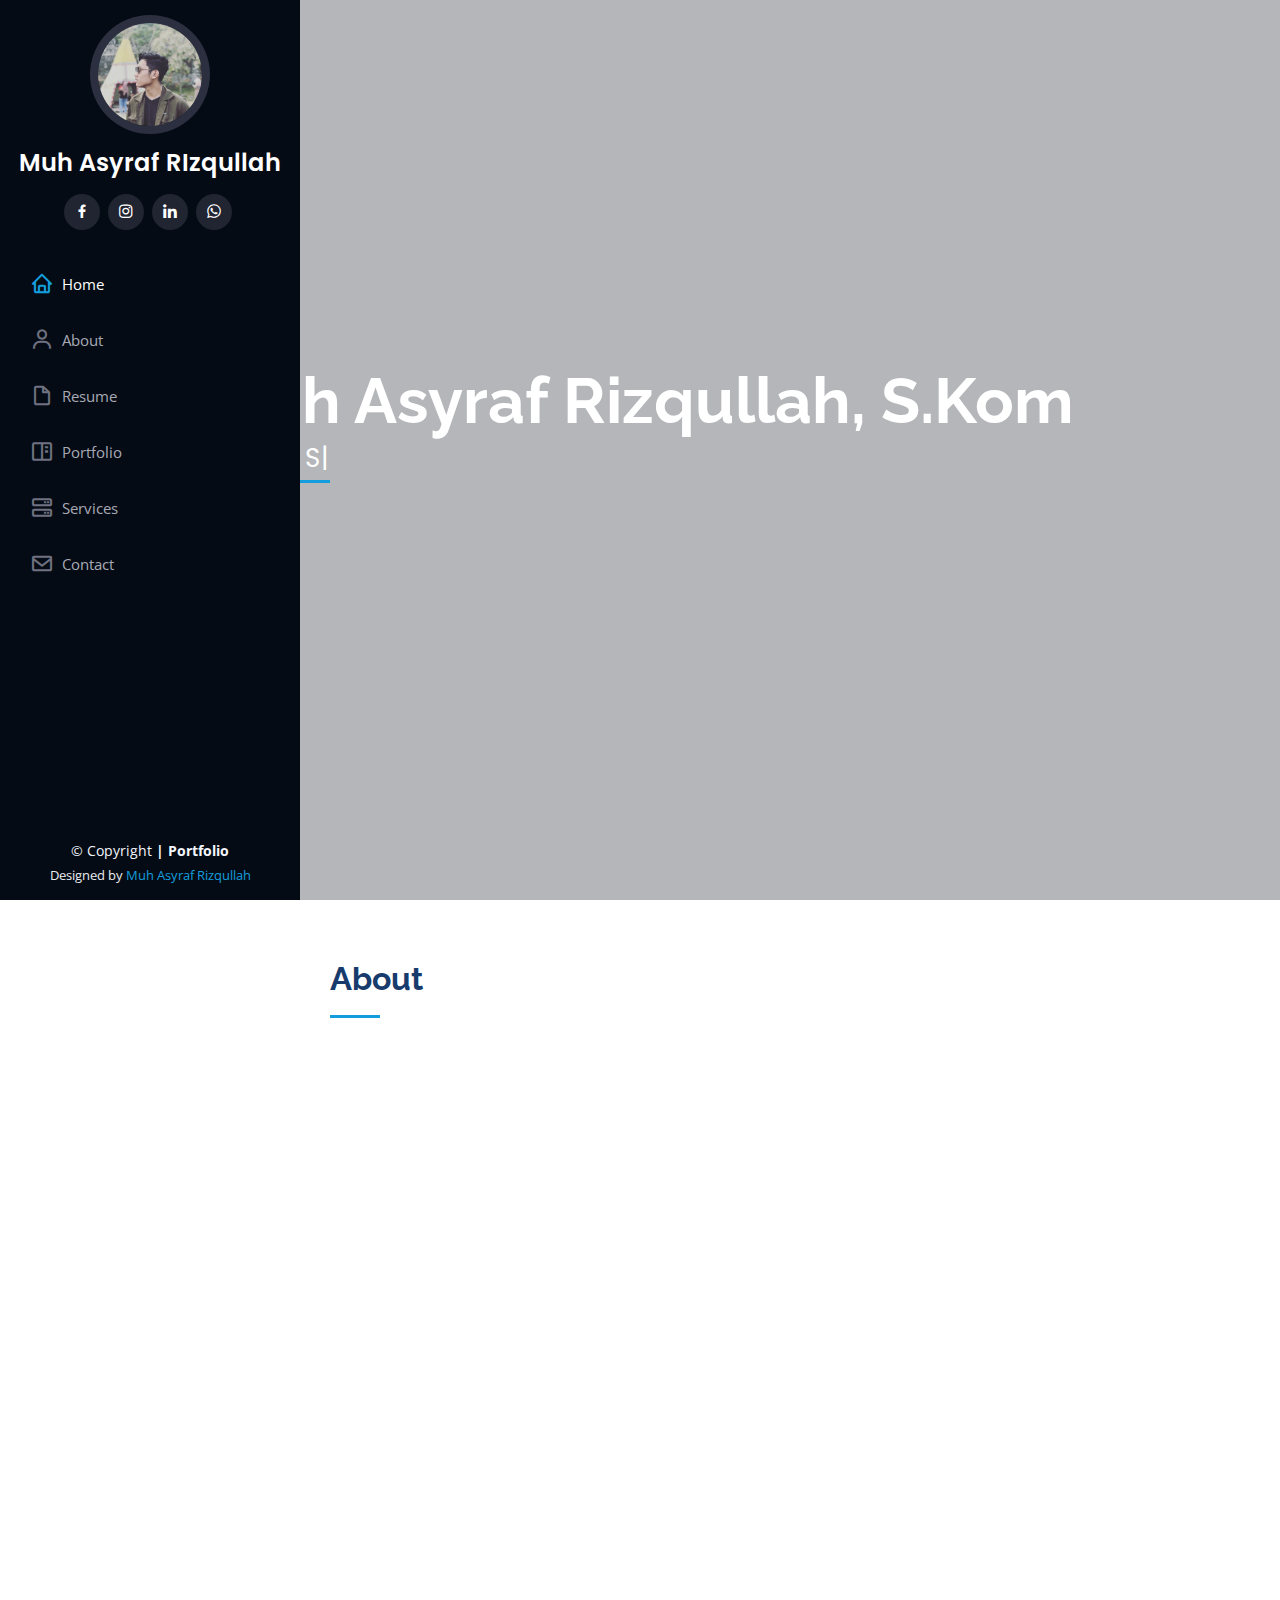
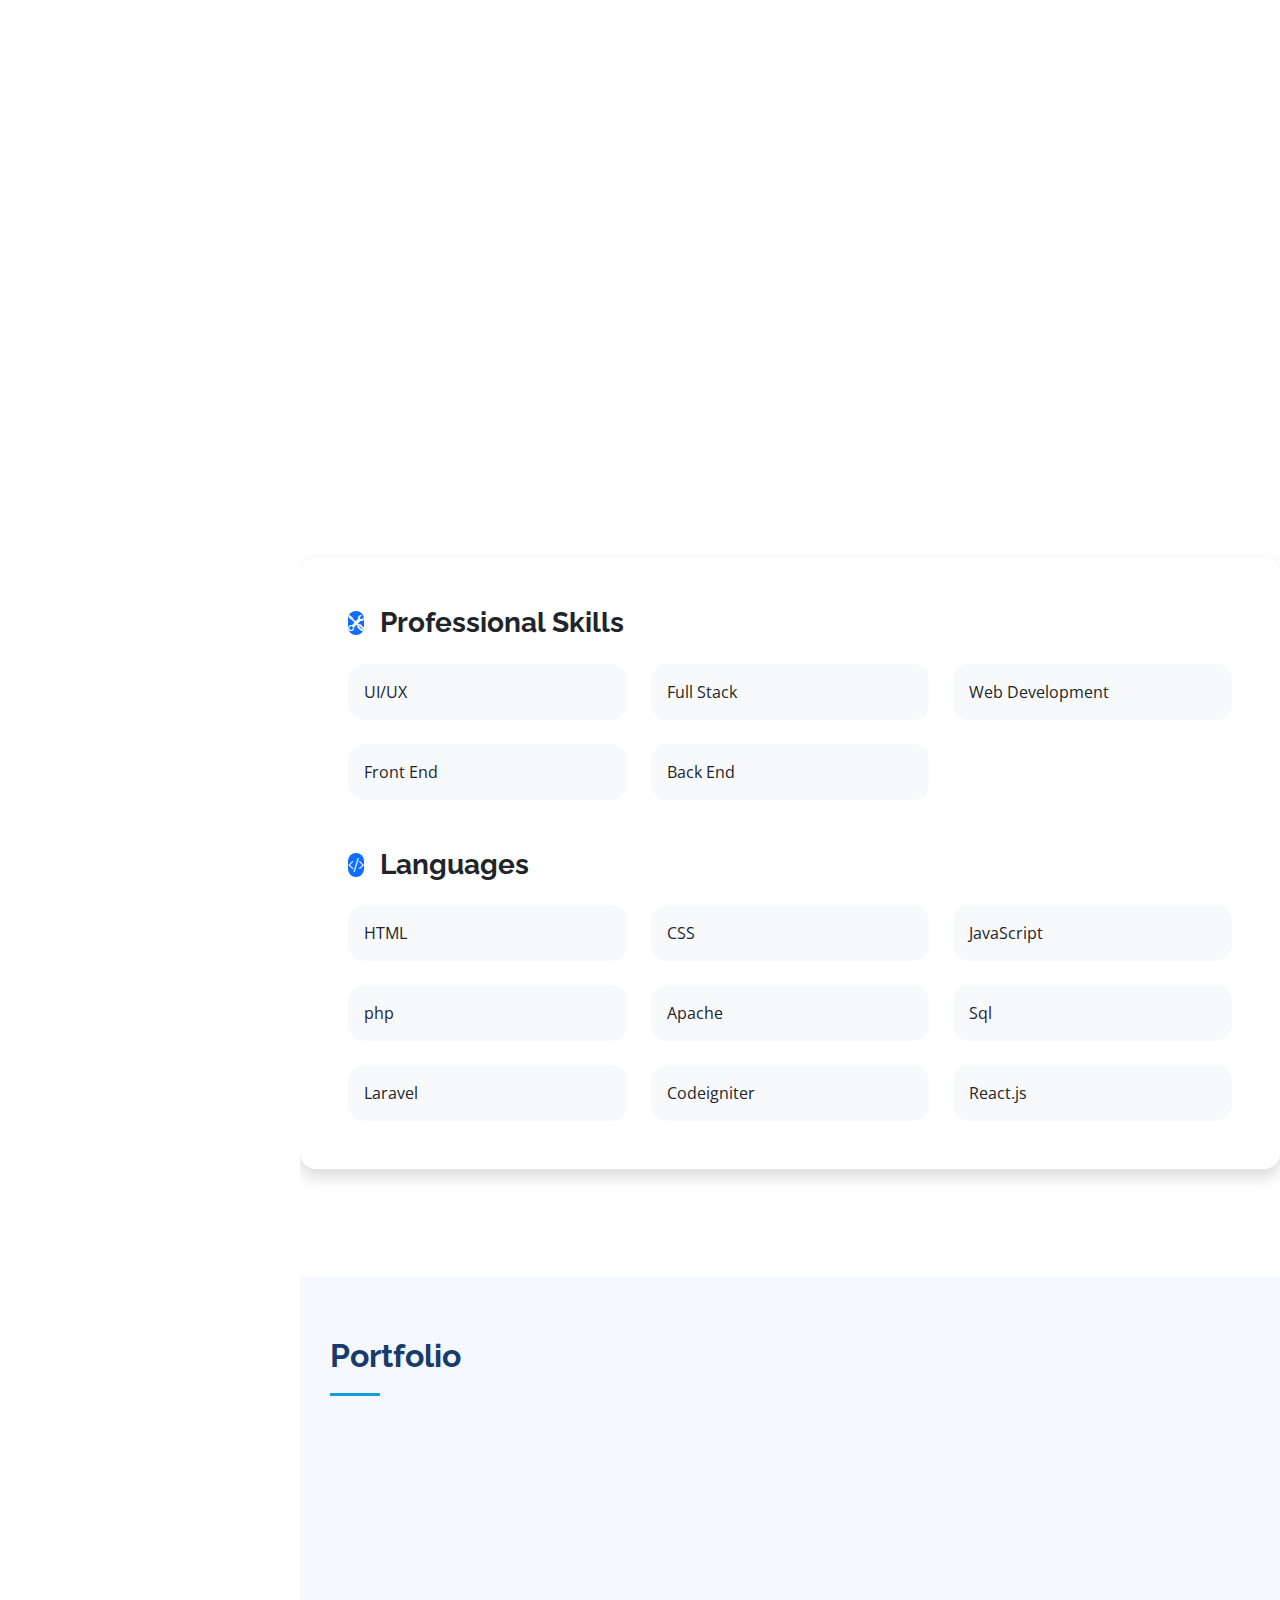
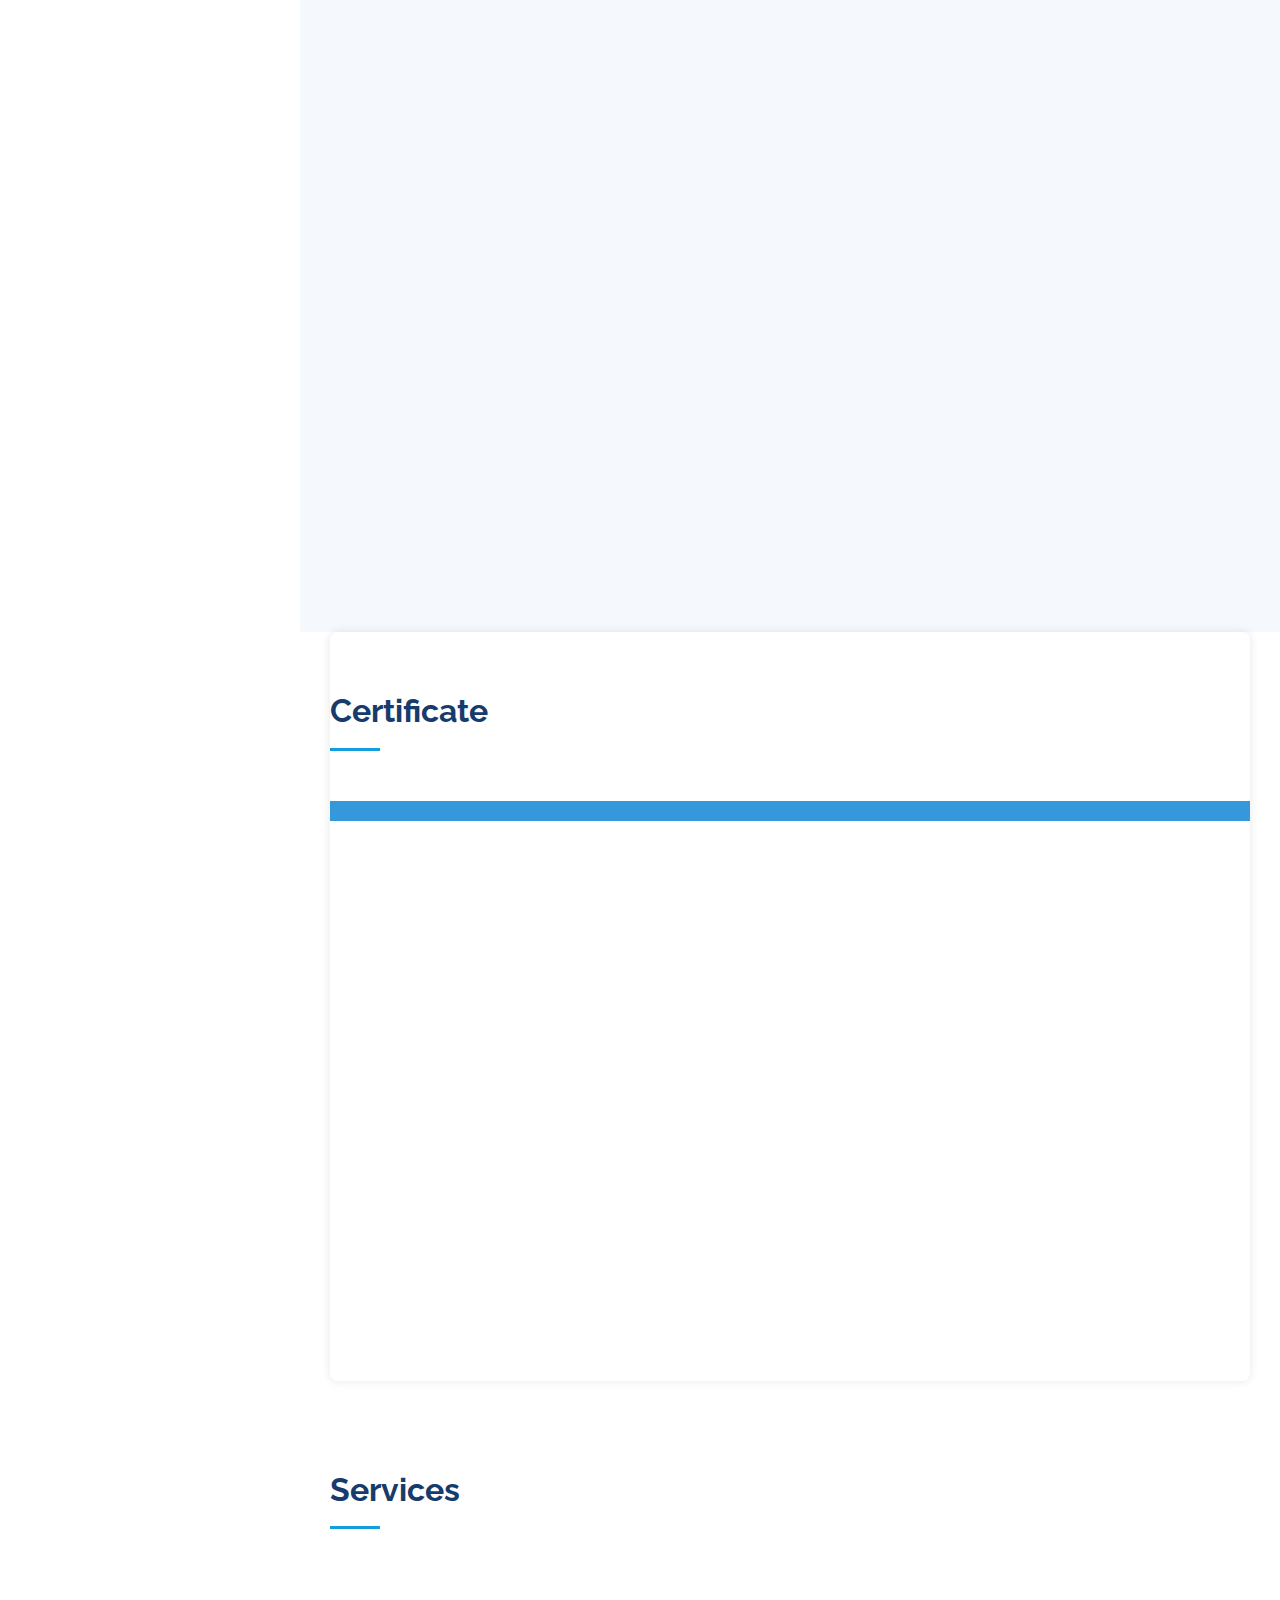
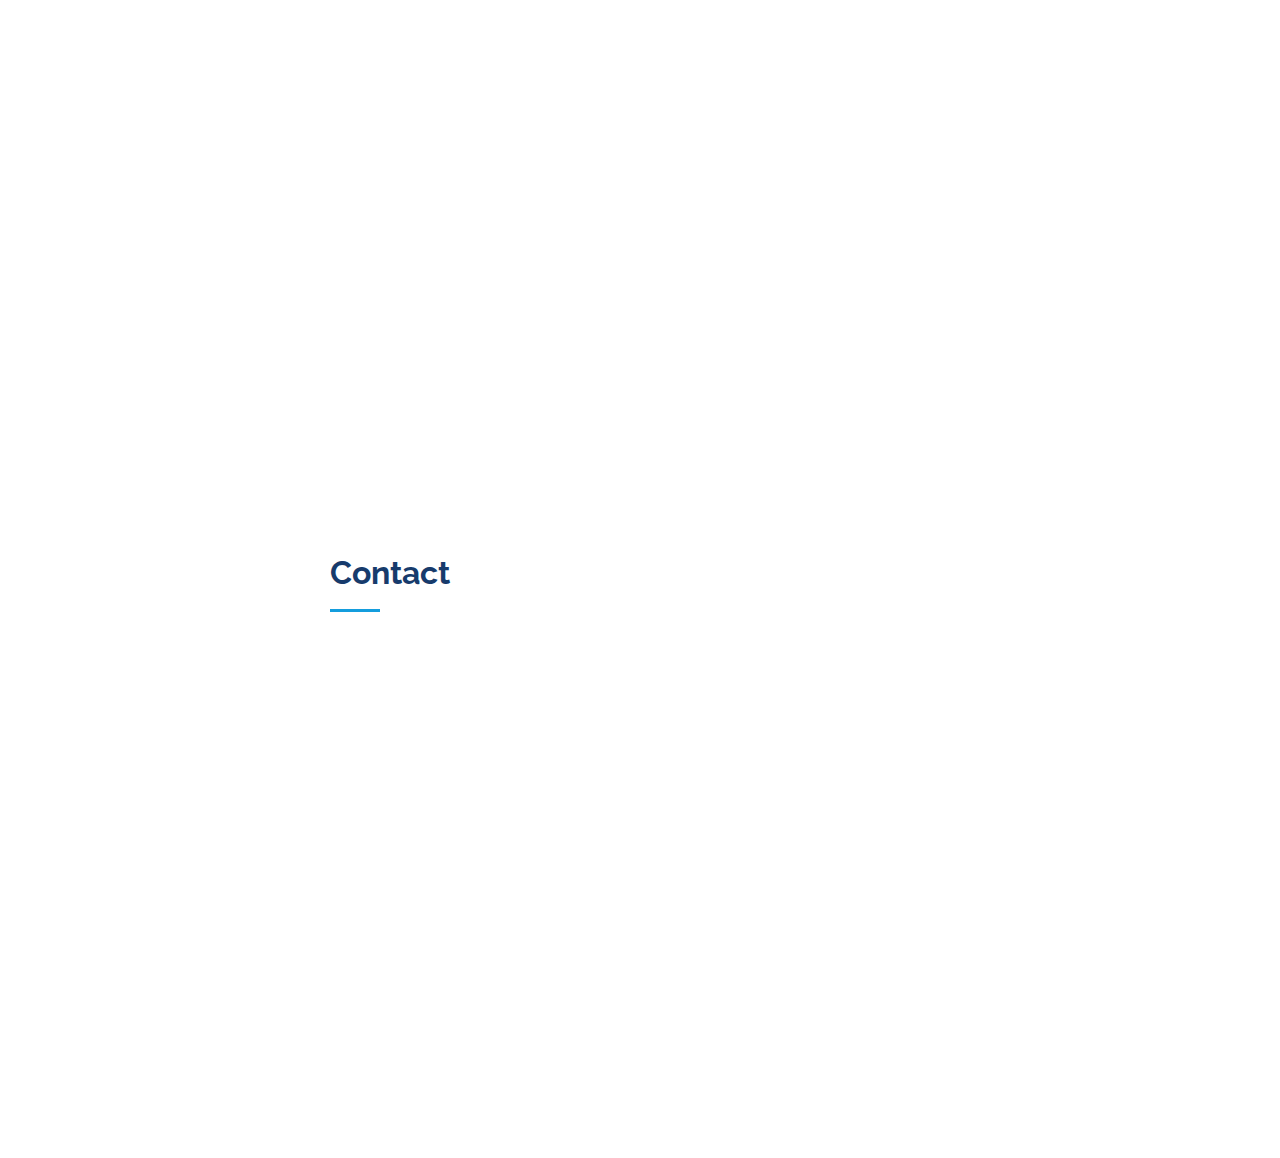
==== commit 2b79fe33: "Update index.html" ====
--- a/index.html
+++ b/index.html
@@ -489,9 +489,10 @@
             </div>
           </div>
     <audio controls autoplay loop>
-      <source src="assets/music.mp3" type="audio/mp3">
+      <source src="assets/suasana rumah.mp3" type="audio/mp3">
       Your browser does not support the audio element.
     </audio>
+
   </main><!-- End #main -->
 
   <!-- ======= Footer ======= -->
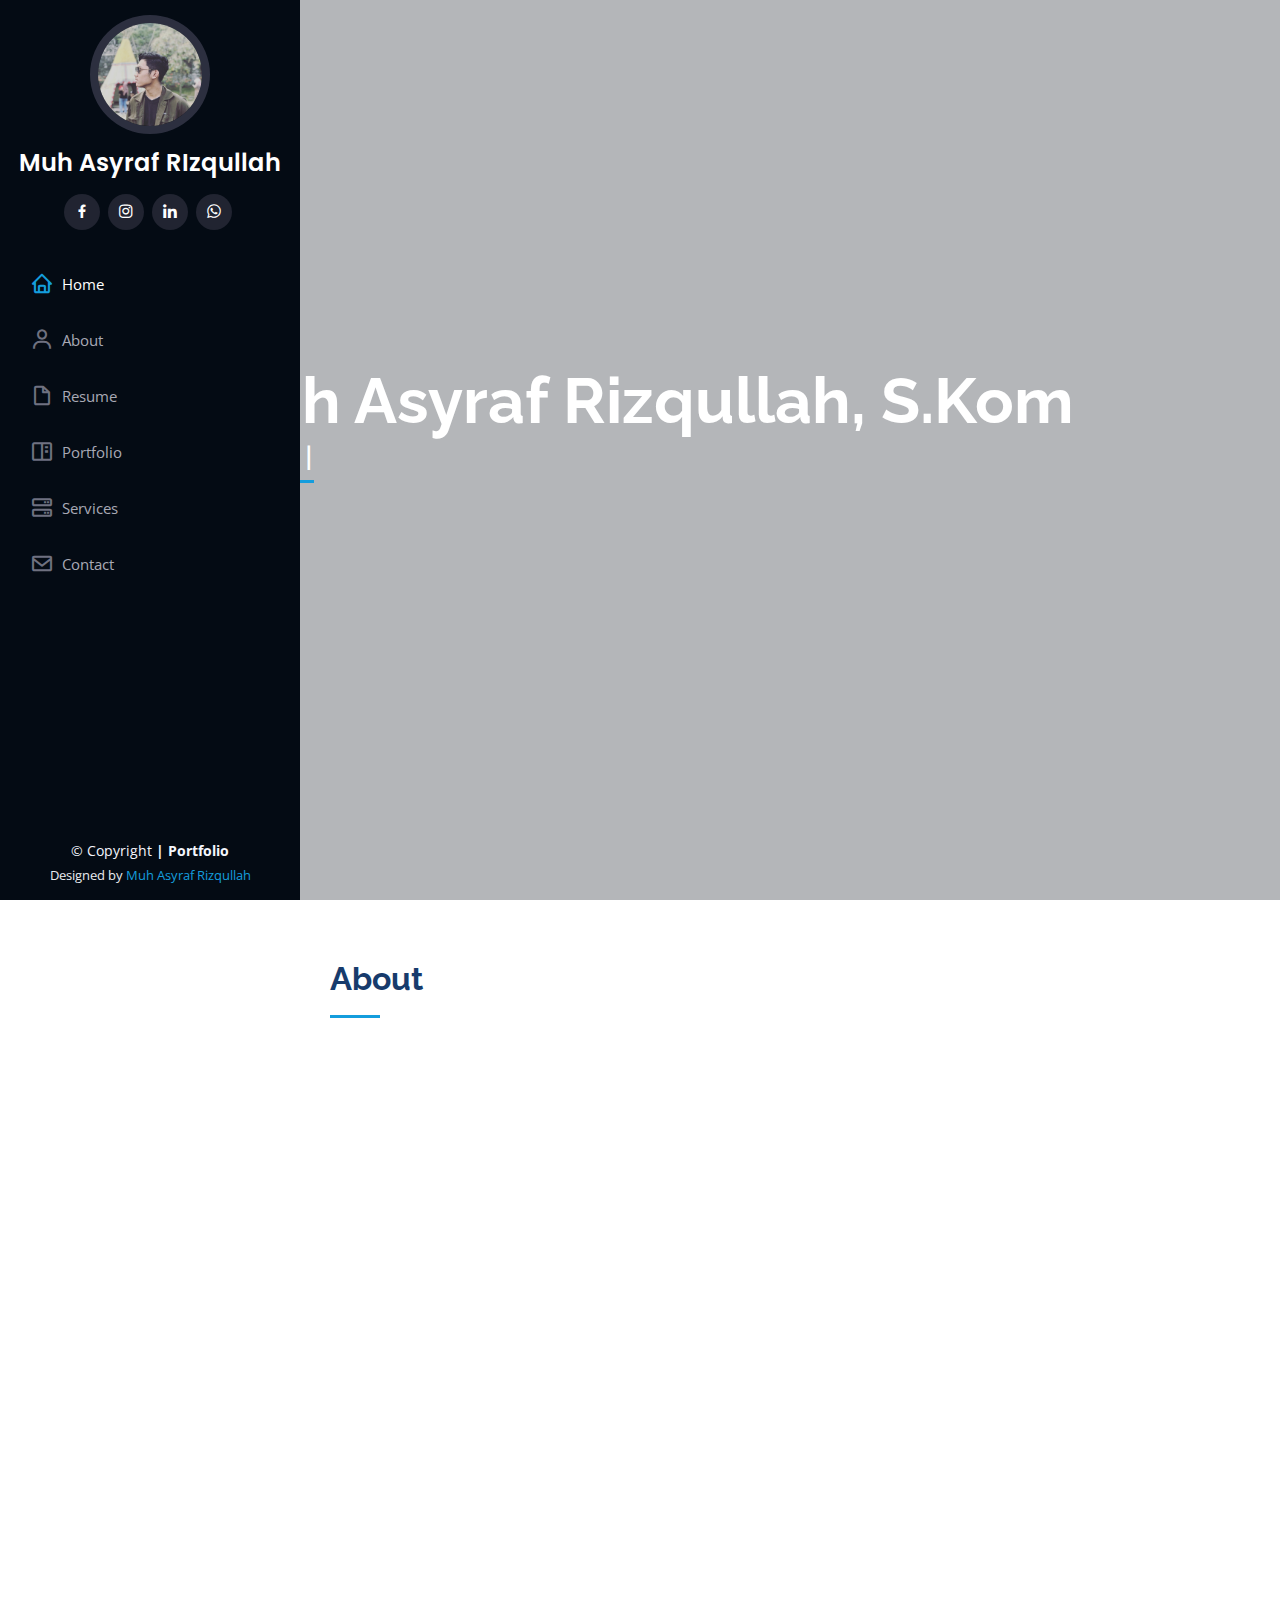
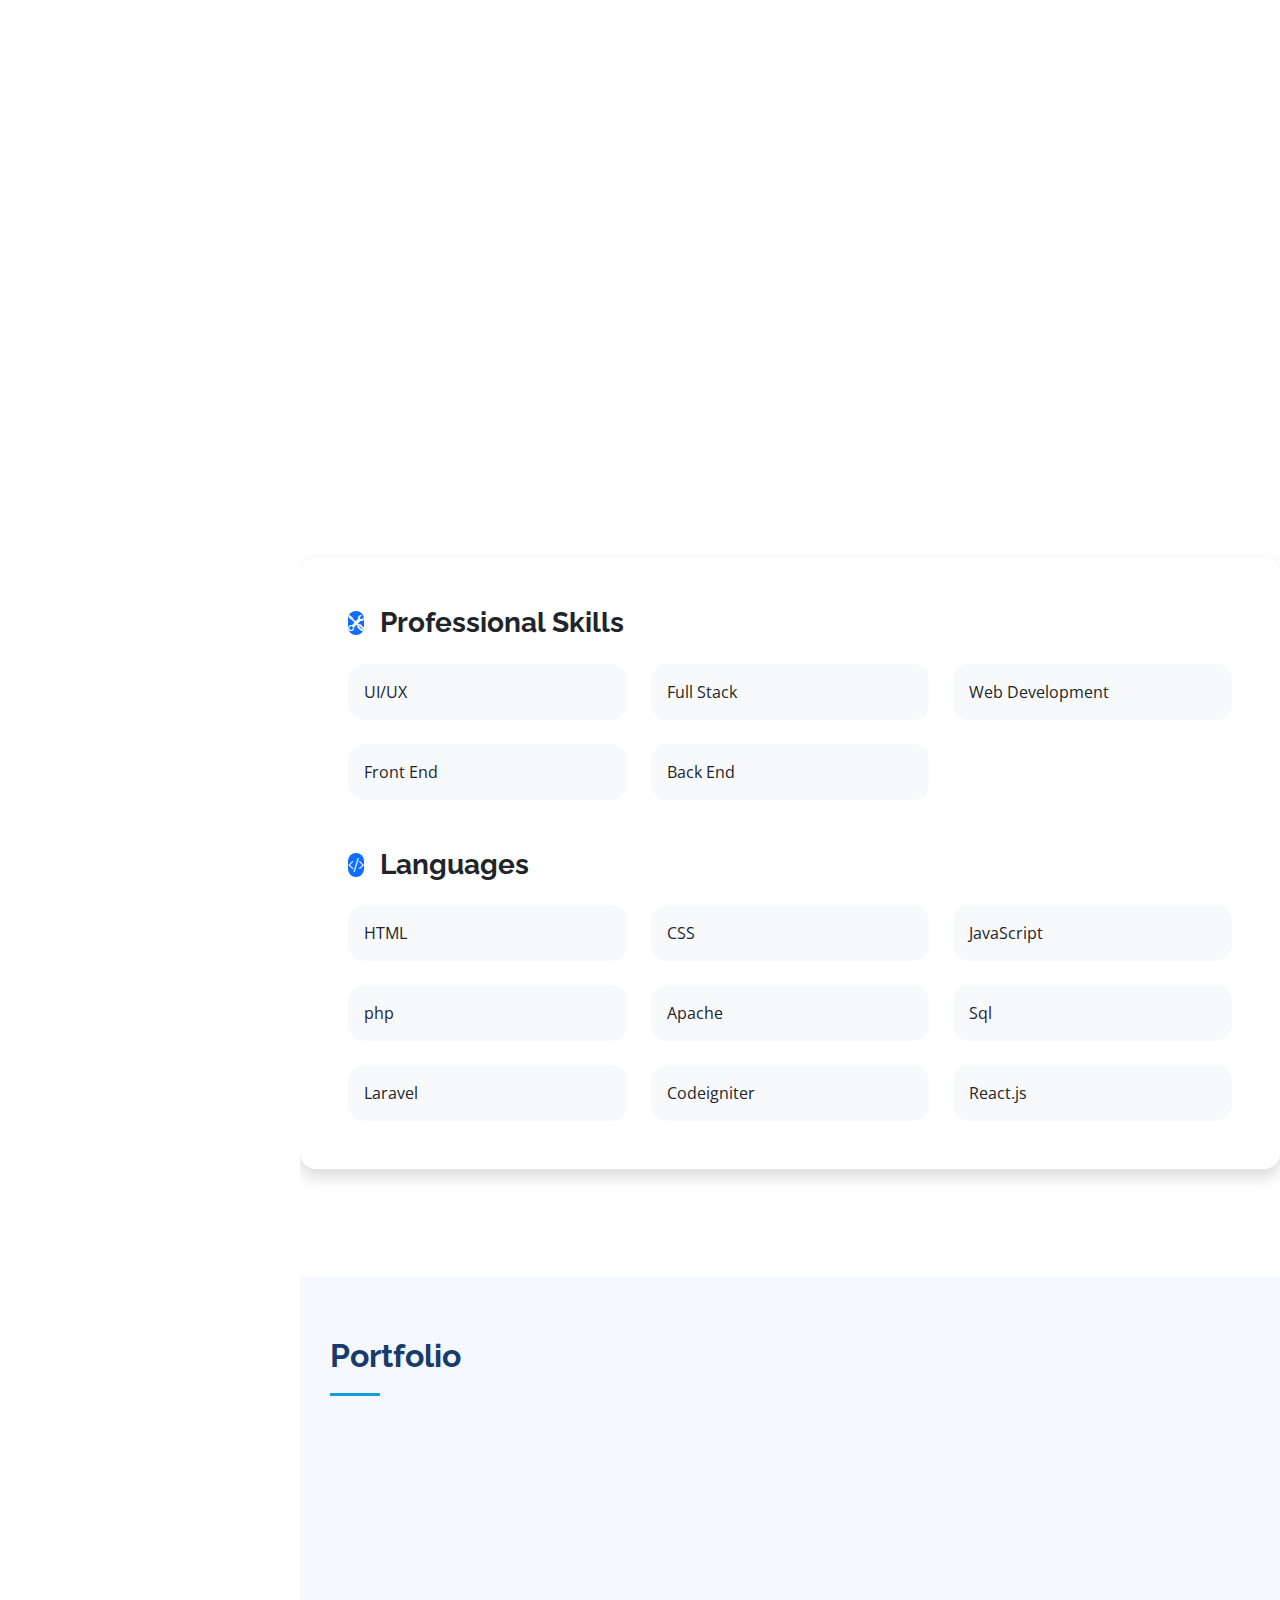
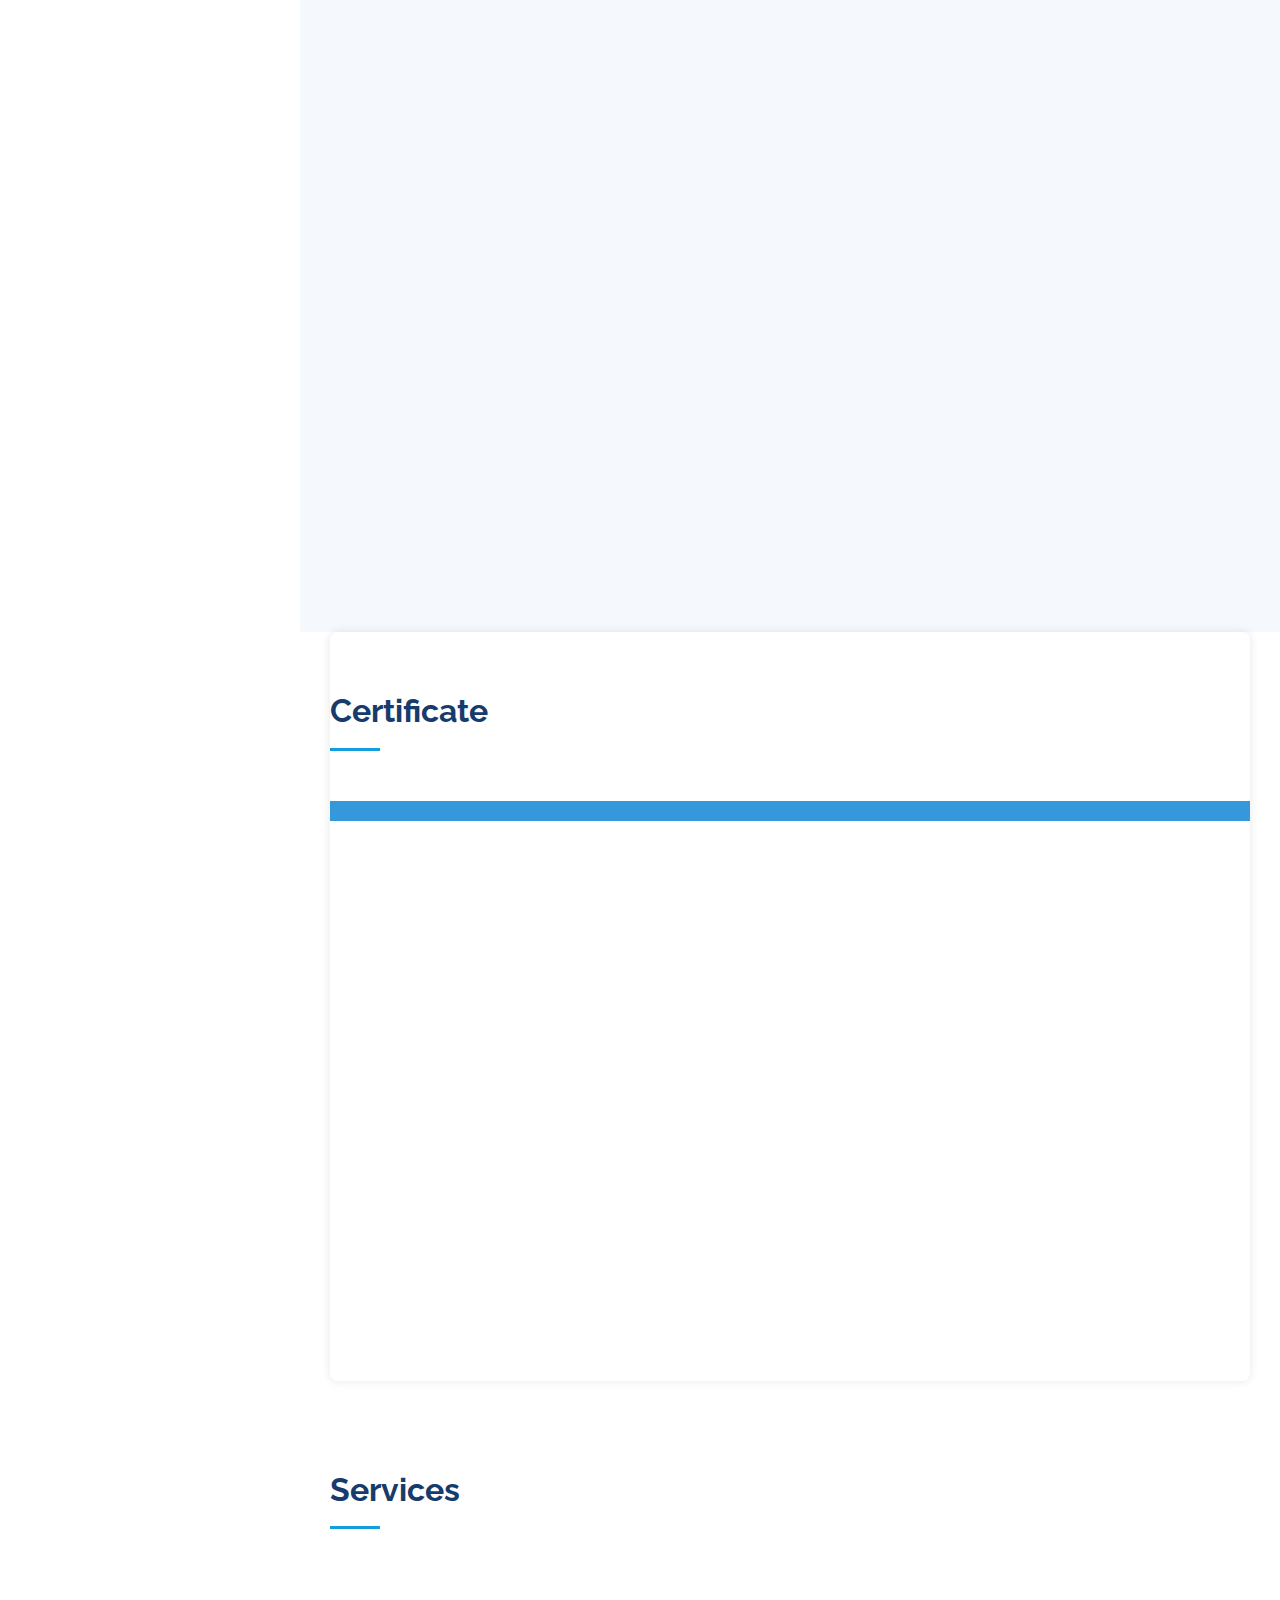
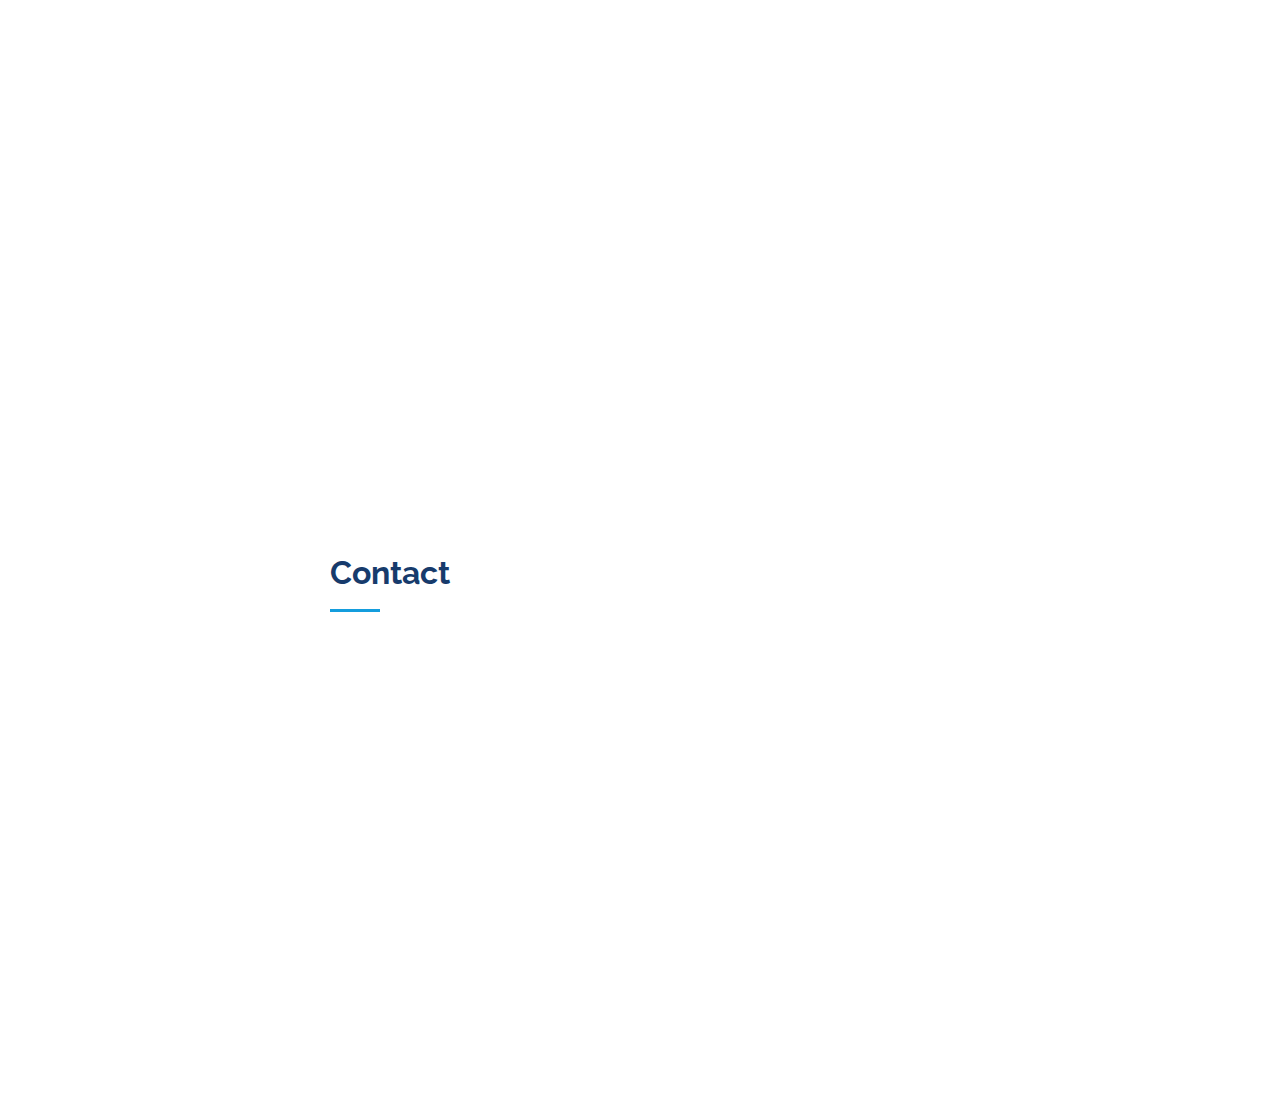
==== commit 2ce78a75: "Update index.html" ====
--- a/index.html
+++ b/index.html
@@ -488,10 +488,6 @@
               </div>
             </div>
           </div>
-    <audio controls autoplay loop>
-      <source src="assets/suasana rumah.mp3" type="audio/mp3">
-      Your browser does not support the audio element.
-    </audio>
 
   </main><!-- End #main -->
 
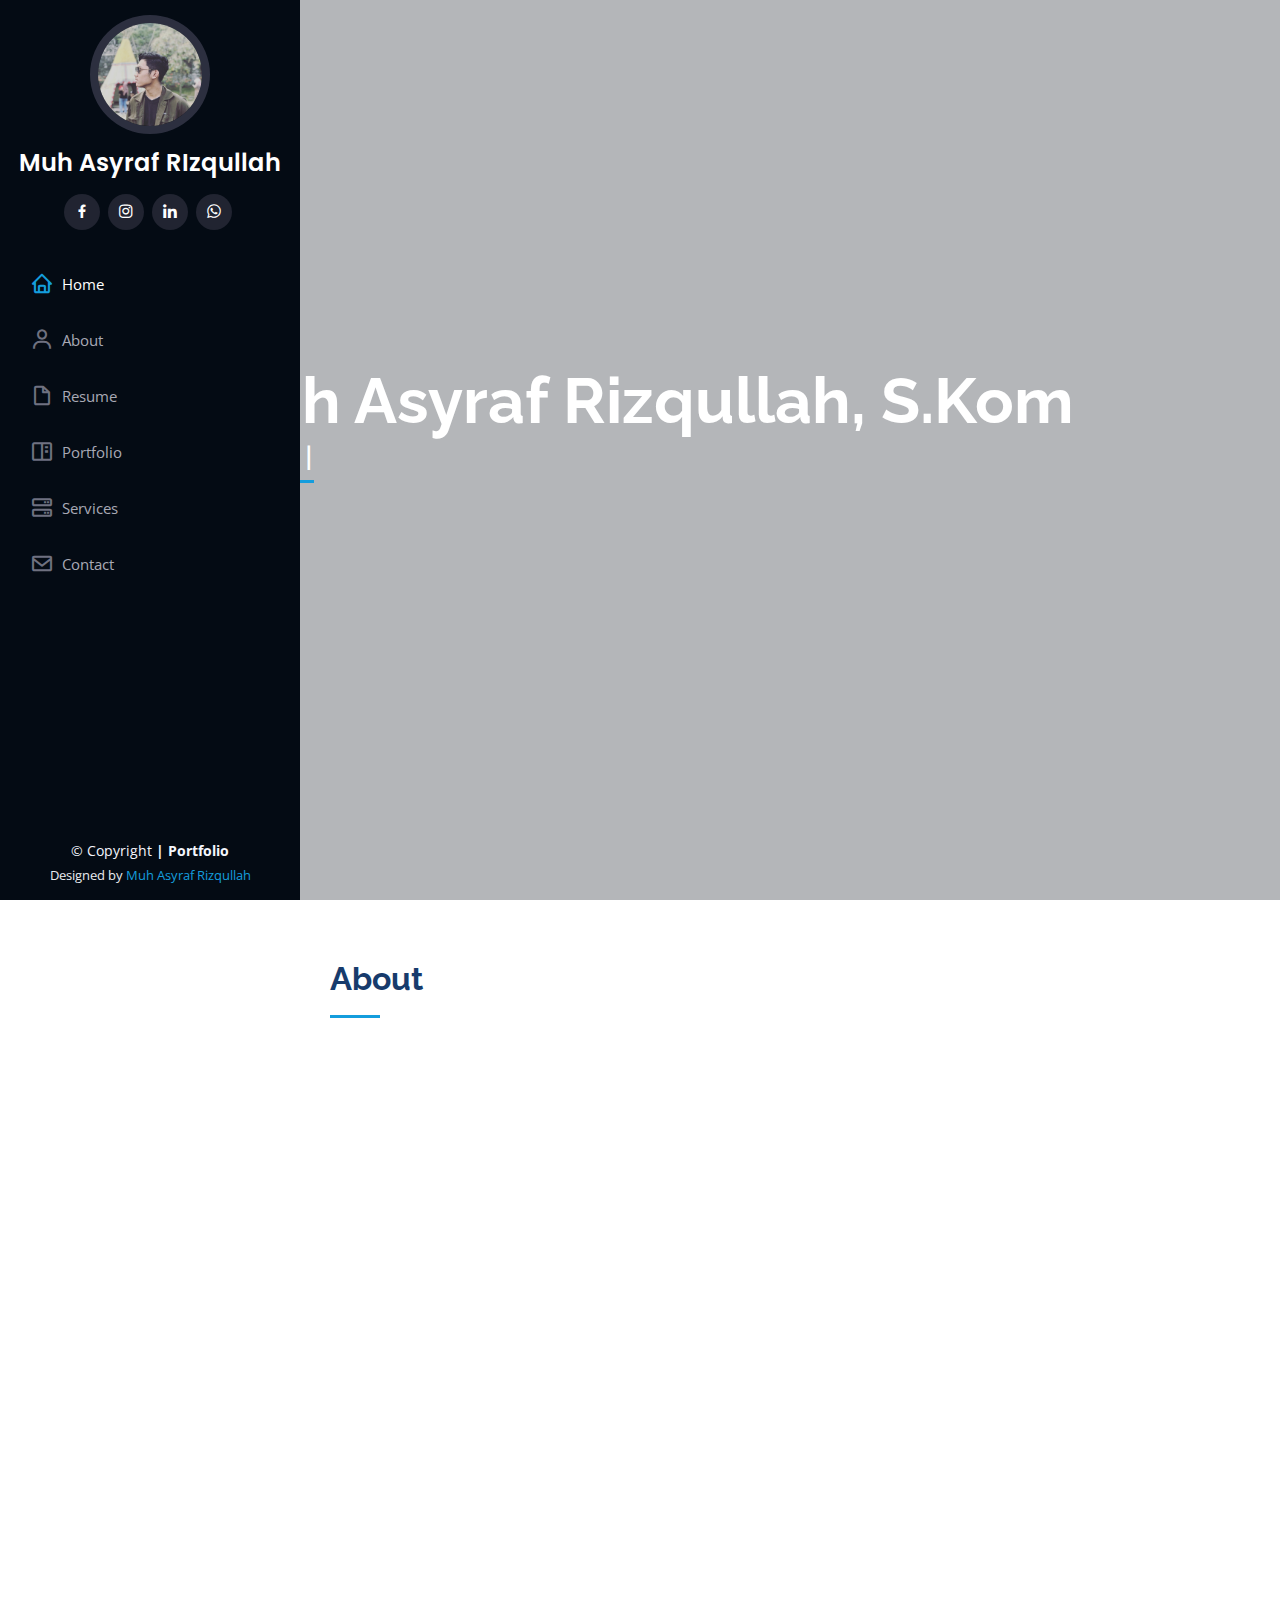
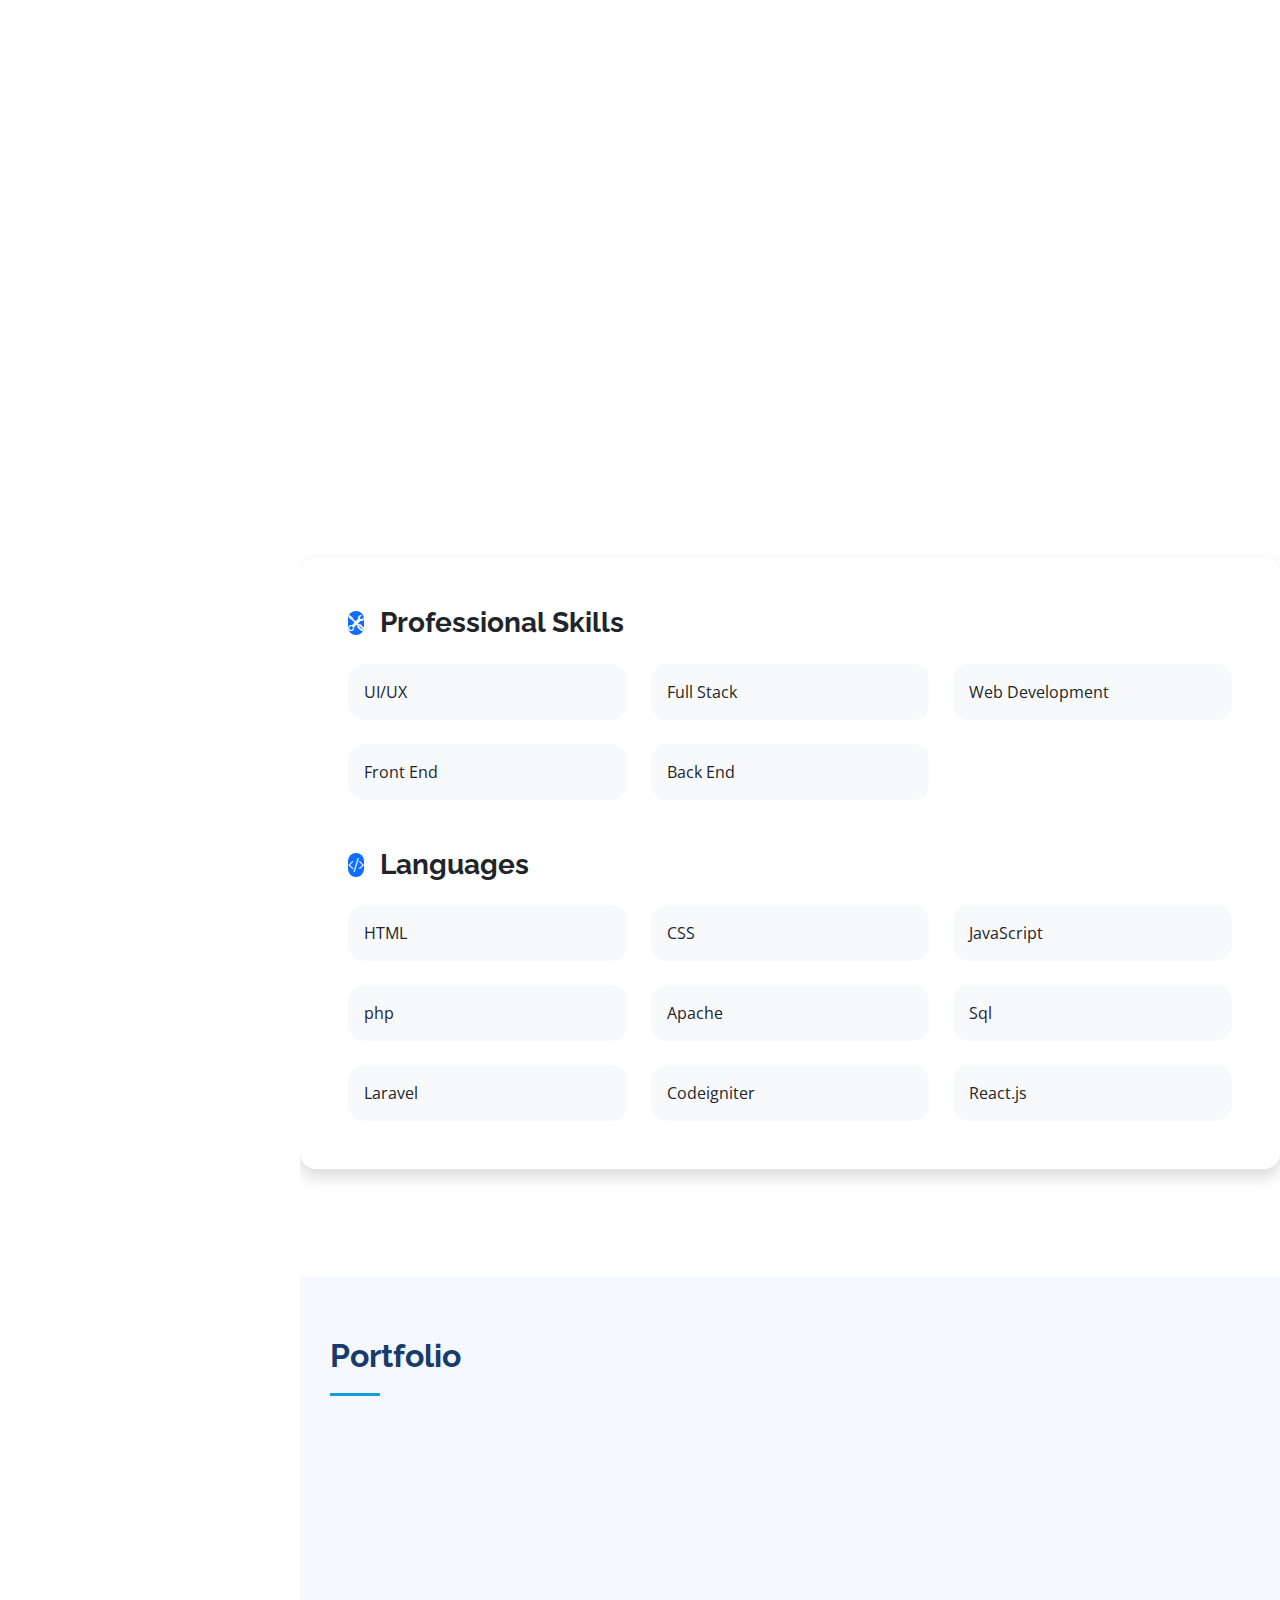
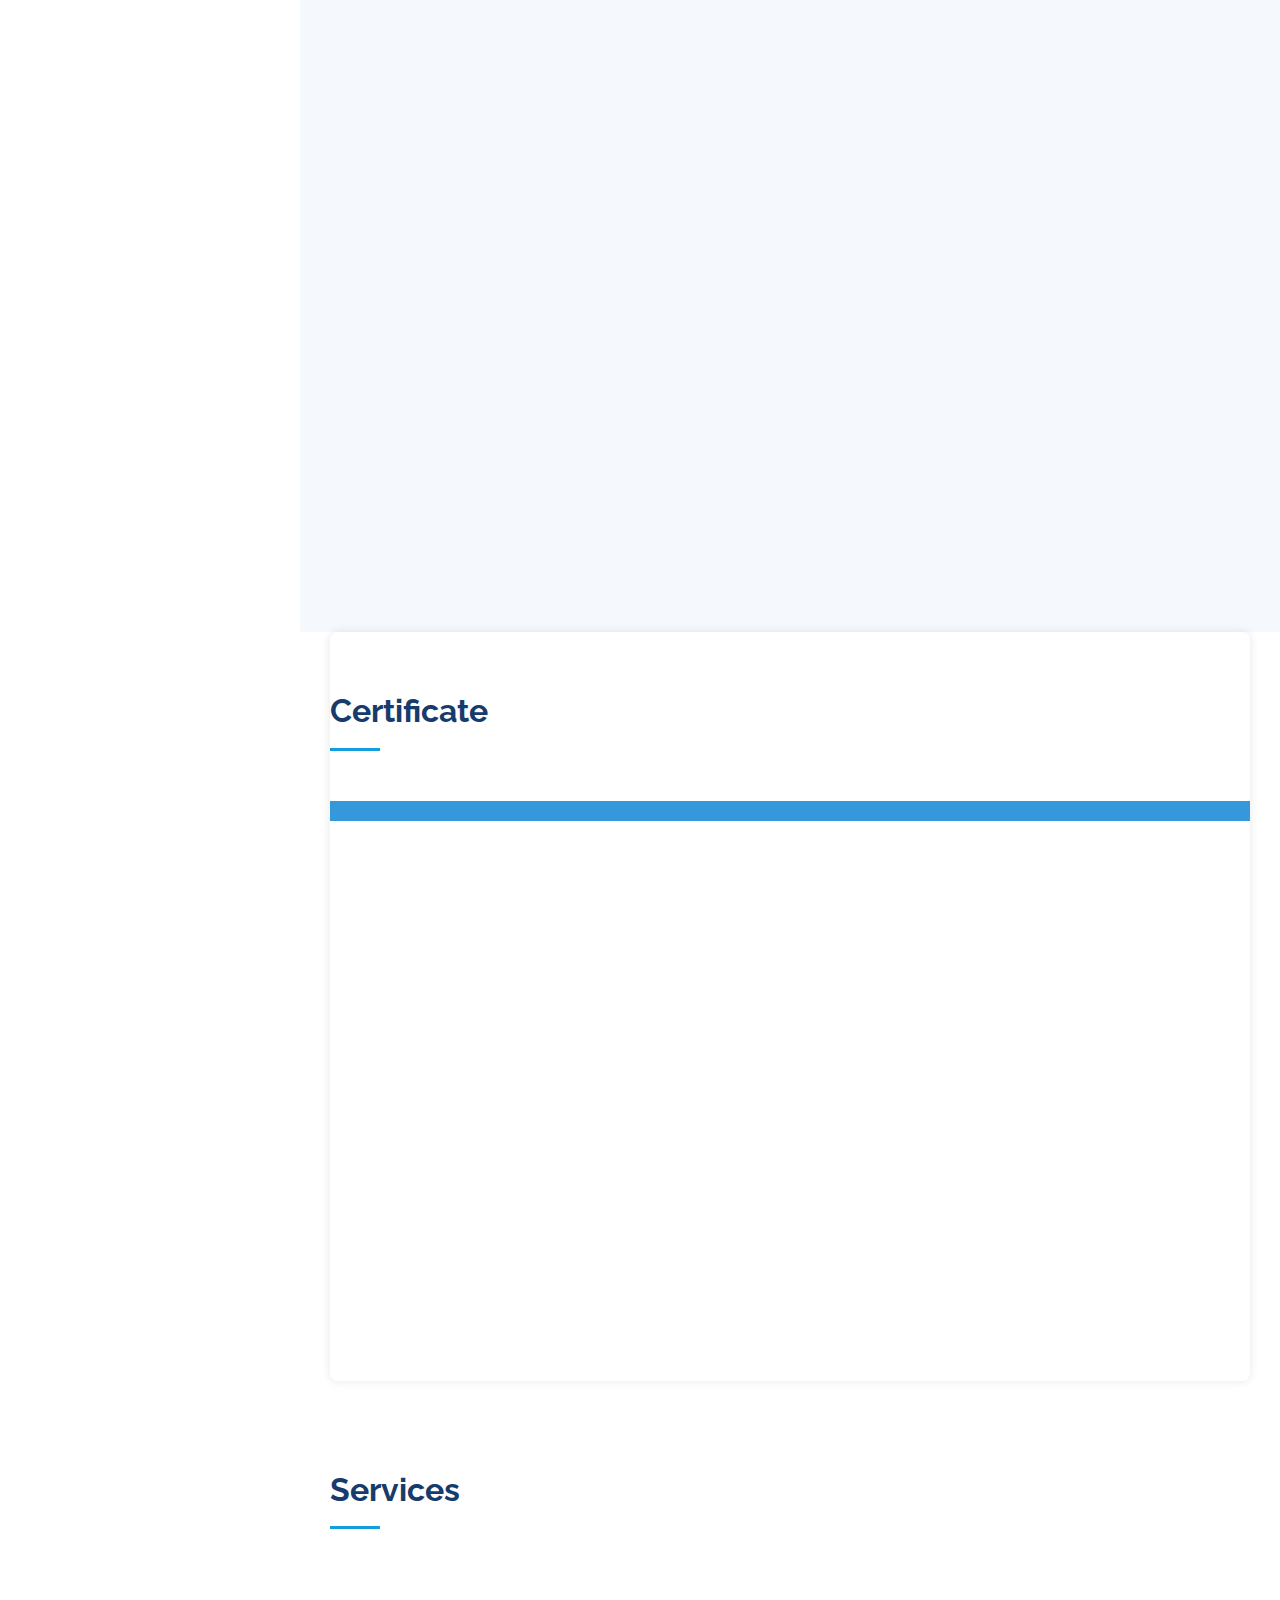
==== commit 047572eb: "Update index.html" ====
--- a/index.html
+++ b/index.html
@@ -486,6 +486,9 @@
                 <h4>Call:</h4>
                 <p><a href="https://api.whatsapp.com/send?phone=6282296420613" target="_blank">Click Here</a></p>
               </div>
+              <iframe
+                src="https://www.google.com/maps/embed?pb=!1m18!1m12!1m3!1d3958.953010473397!2d110.36565051426173!3d-7.795580794362547!2m3!1f0!2f0!3f0!3m2!1i1024!2i768!4f13.1!3m3!1m2!1s0x2e78f67b0d7a5555%3A0x90fe6710b6d350f8!2sYogyakarta%2C%20Yogyakarta%20City%2C%20Special%20Region%20of%20Yogyakarta!5e0!3m2!1sen!2sid!4v1637819727825!5e0!3m2!1sen!2sid"
+                frameborder="0" style="border:0; width: 100%; height: 290px;" allowfullscreen></iframe>
             </div>
           </div>
 
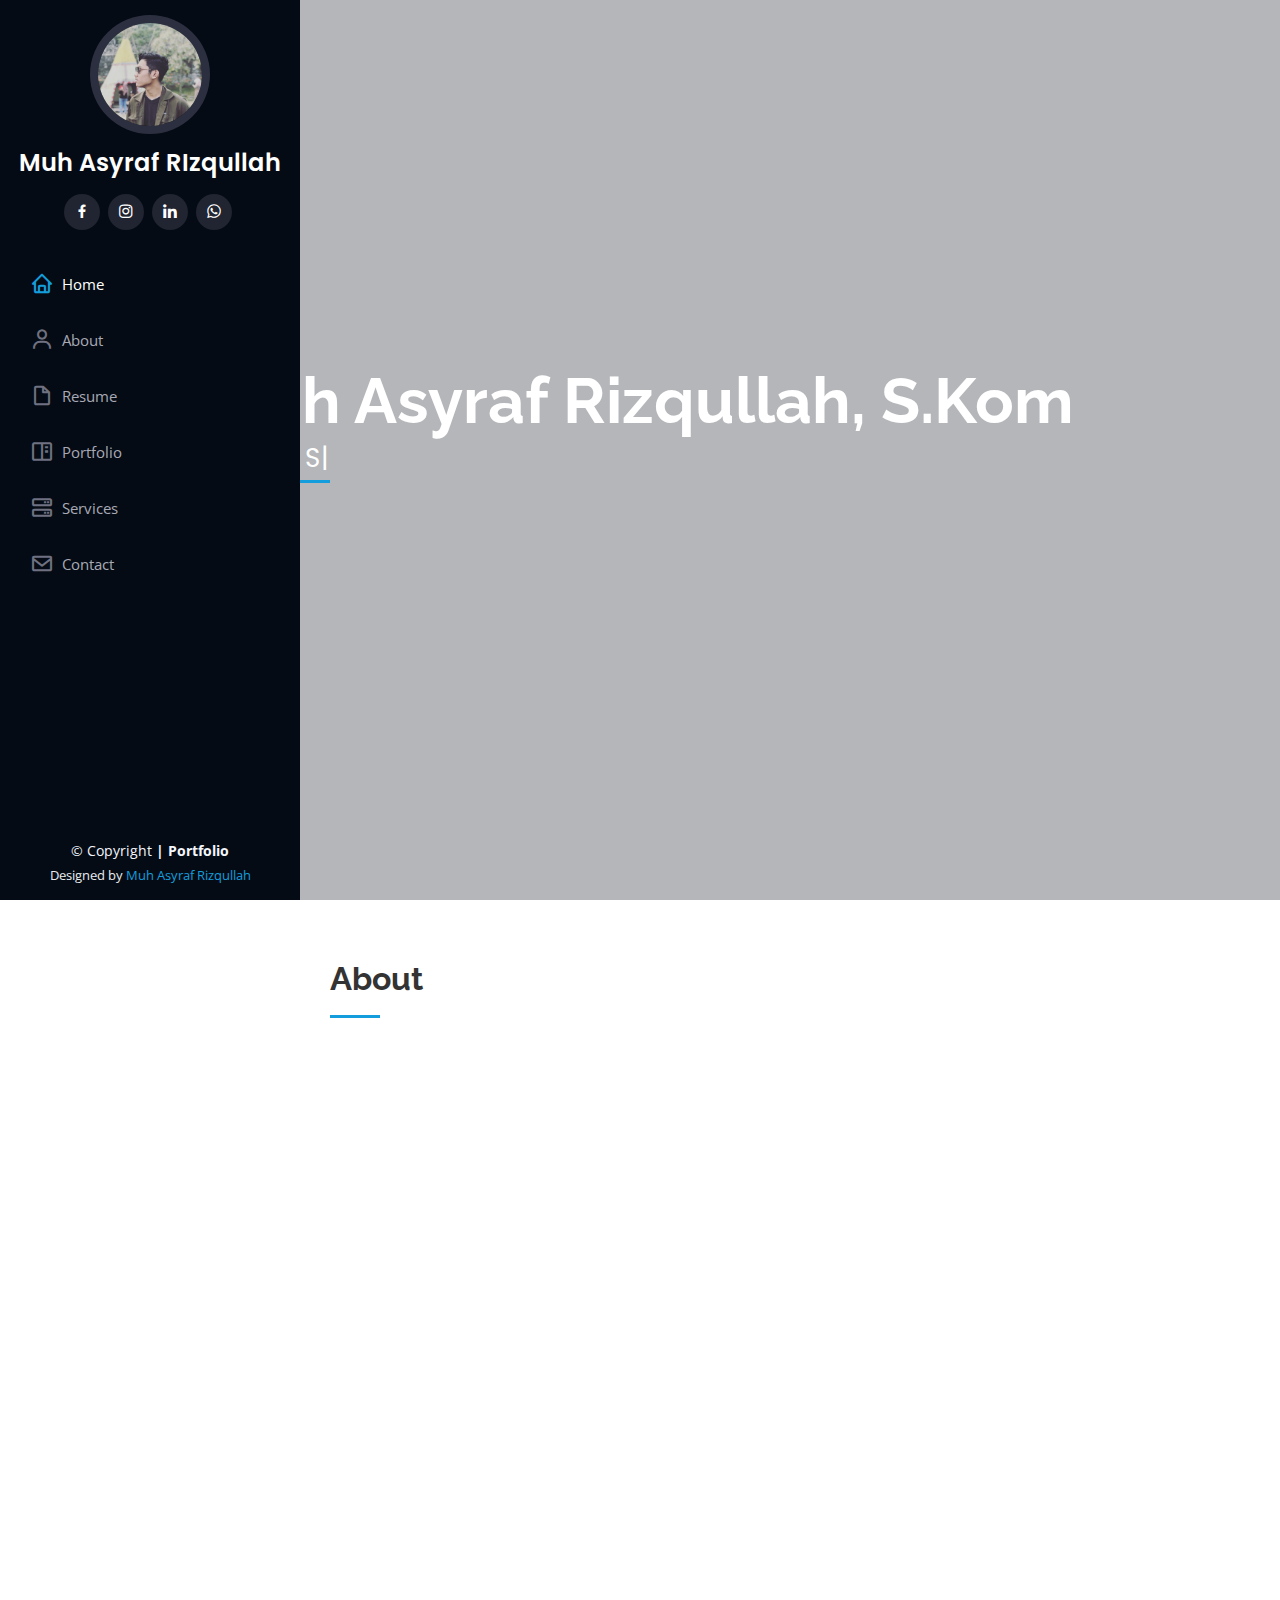
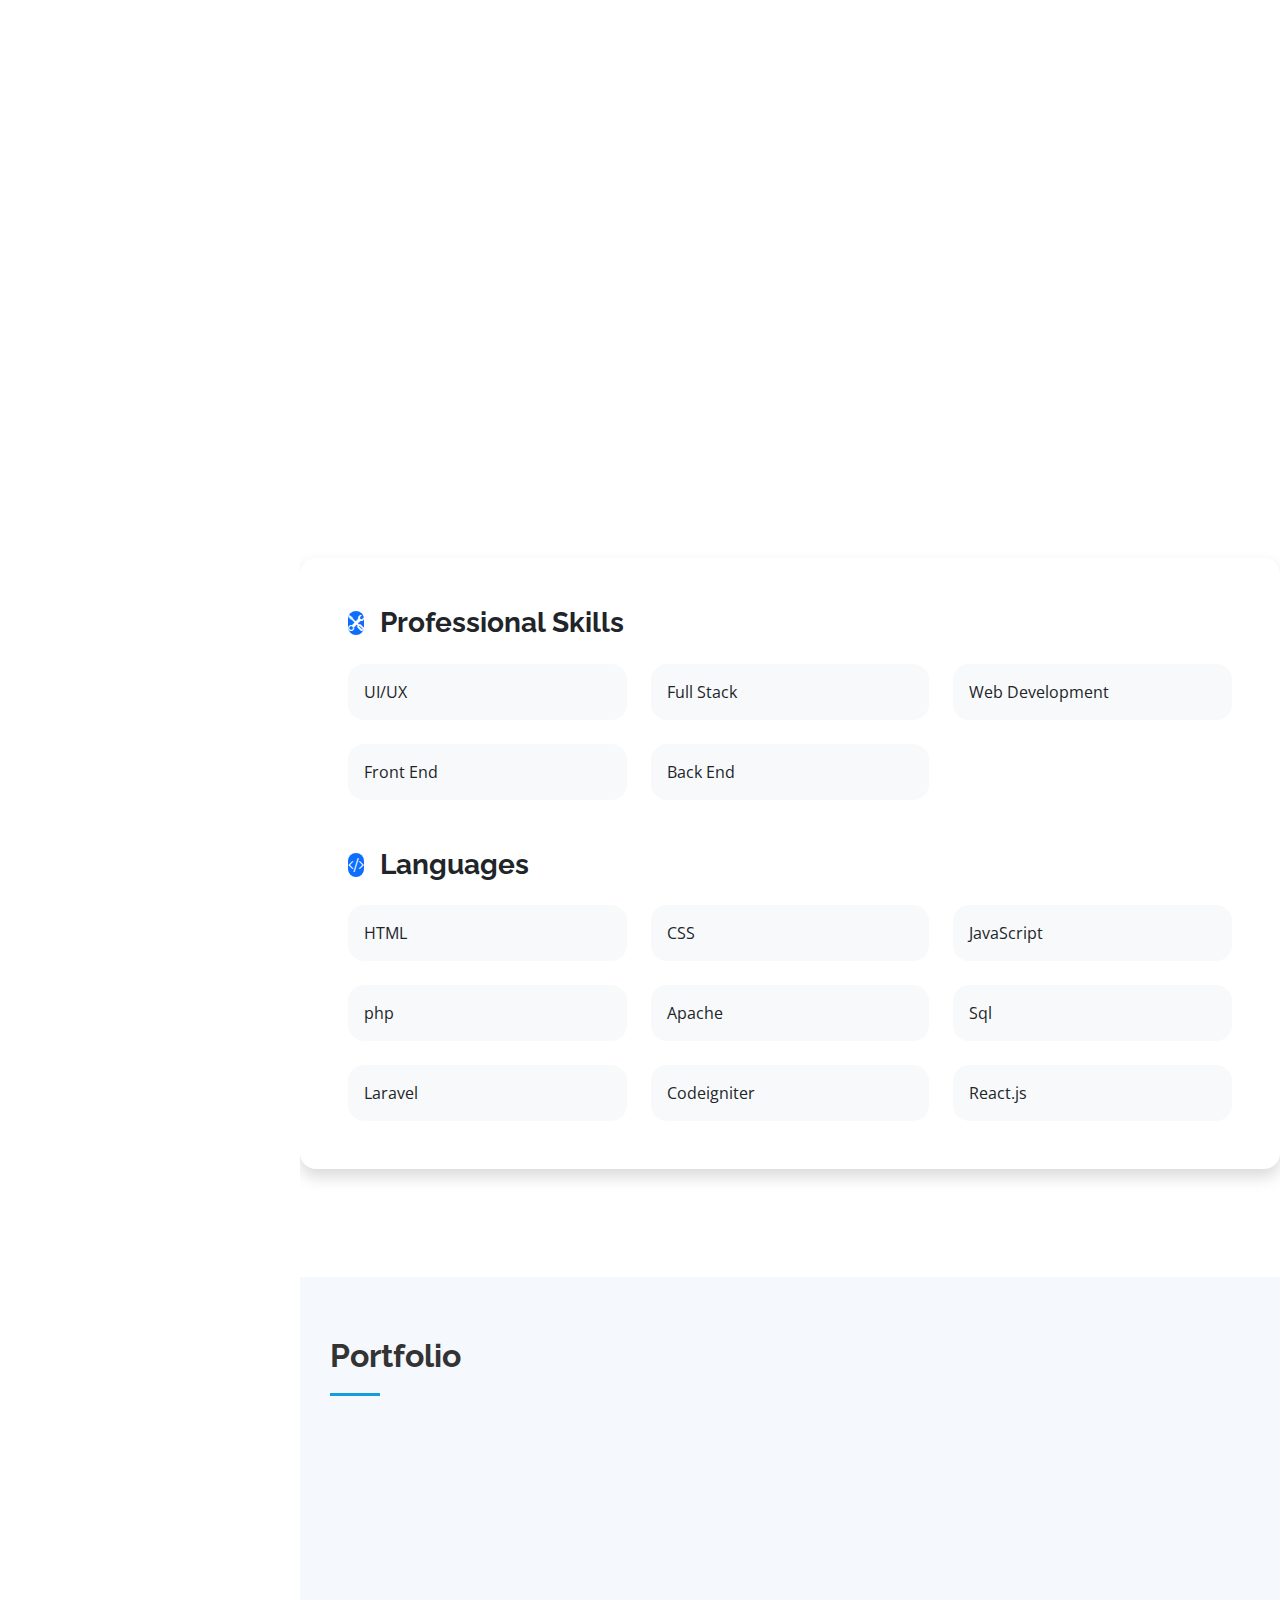
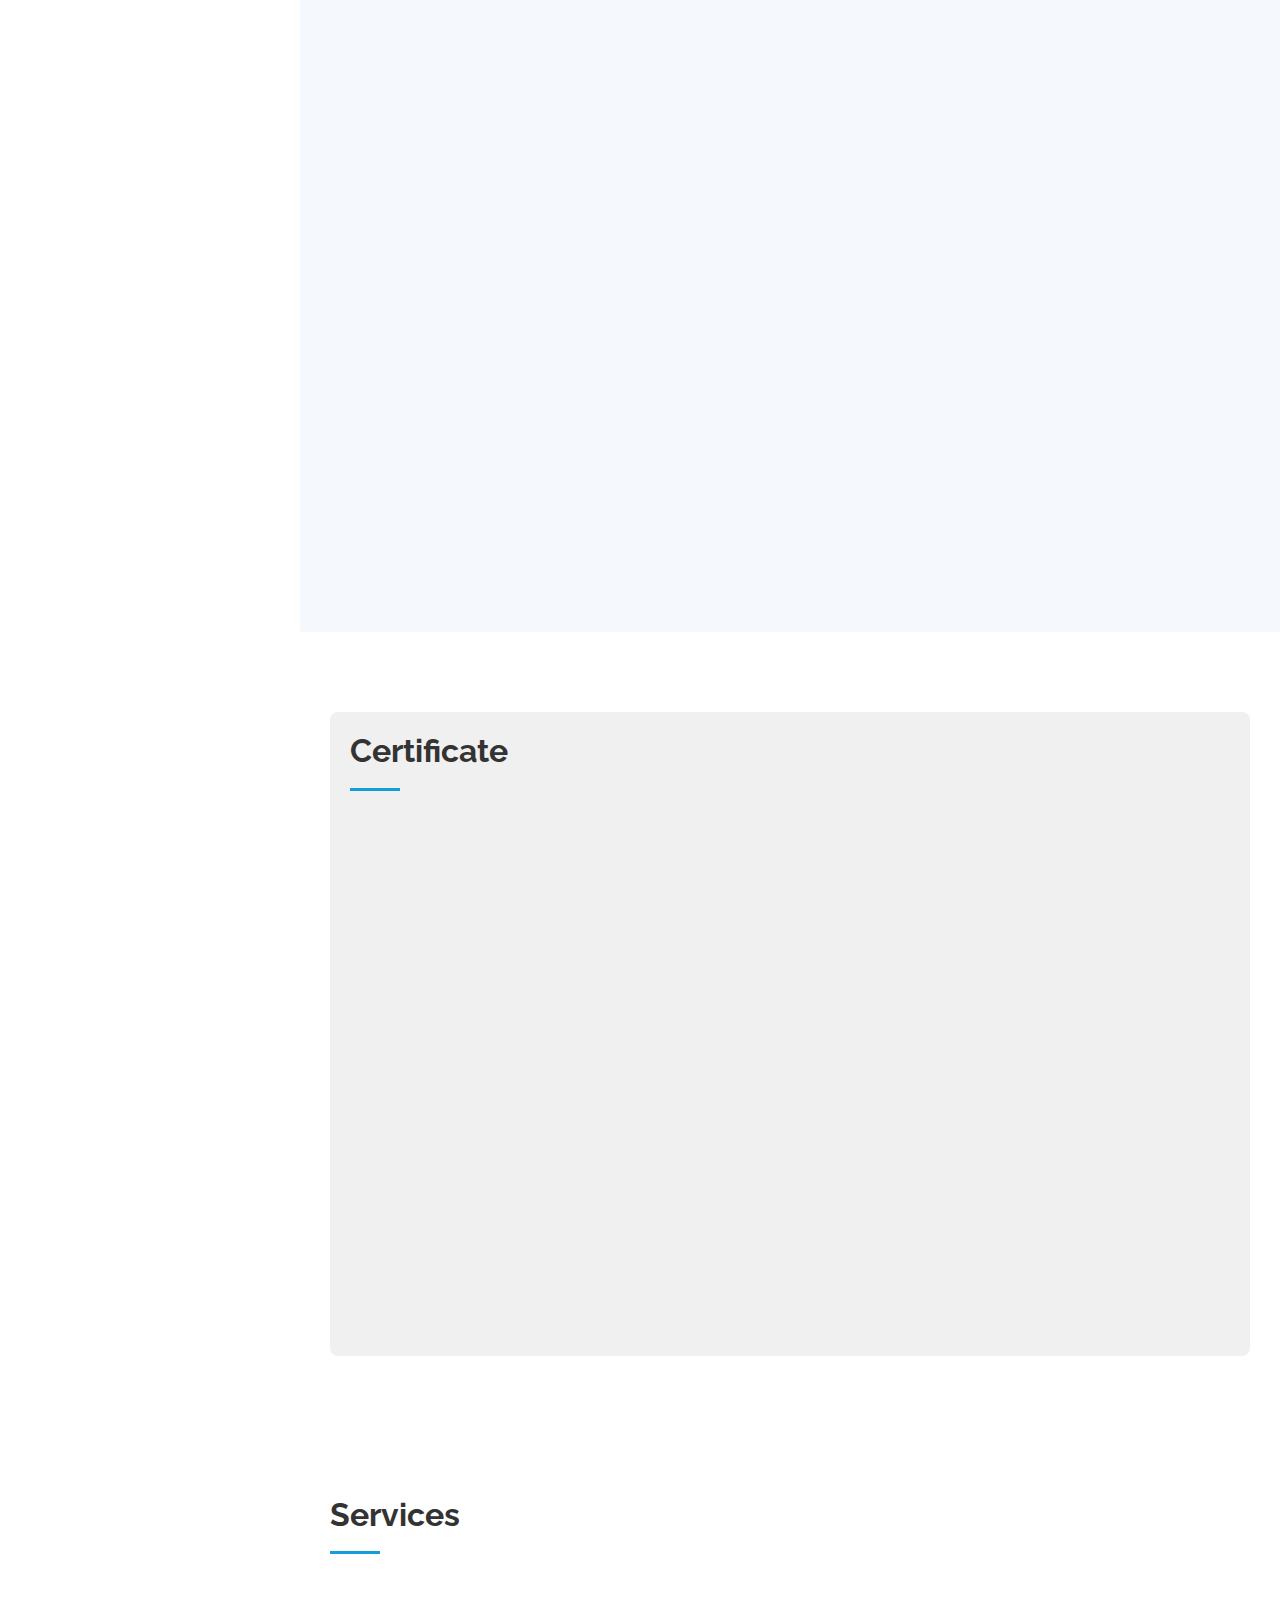
==== commit 683f7a7d: "Update index.html" ====
--- a/index.html
+++ b/index.html
@@ -391,7 +391,8 @@
       </div>
     </section><!-- End Portfolio Section -->
 
-
+      <!-- ======= Certificate Section ======= -->
+      <section id="certificate" class="certifikat">
       <div class="container">
         <section class="pdf-section">
         <div class="section-title">
@@ -409,7 +410,7 @@
           </div>
         </section>
       </div>
-    </section>
+      </section><!-- End Certificate Section -->
 
     <!-- ======= Services Section ======= -->
     <section id="services" class="services">
--- a/assets/css/style.css
+++ b/assets/css/style.css
@@ -1089,32 +1089,46 @@
   }
 }
 
+
+/*--------------------------------------------------------------
+# Certifikat
+--------------------------------------------------------------*/
+.container {
+    max-width: 1200px;
+    margin: 0 auto;
+}
+
 .pdf-section {
-  background-color: #fff; 
-  border-radius: 8px; 
-  box-shadow: 0 0 10px rgba(0, 0, 0, 0.1); 
-  overflow: hidden; 
-  margin-bottom: 30px; 
-}
-
-.pdf-toolbar {
-  background-color: #3498db; 
-  padding: 10px; 
+    margin: 20px 0;
+    padding: 20px;
+    background-color: #f0f0f0;
+    border-radius: 8px;
+}
+
+.section-title h2 {
+    color: #333;
+}
+
+.row {
+    display: flex;
+    flex-wrap: wrap;
+}
+
+.col-md-12 {
+    width: 100%;
 }
 
 .pdf-container {
-  width: 100%;
-  height: 500px; 
-}
-
-@media (max-width: 768px) {
-  .pdf-container {
-    height: 300px; 
-  }
+    position: relative;
+    overflow: hidden;
+    padding-top: 56.25%; 
 }
 
 .pdf-container iframe {
-  width: 100%;
-  height: 100%;
-  border: none; 
-}
+    position: absolute;
+    top: 0;
+    left: 0;
+    width: 100%;
+    height: 100%;
+    border: none;
+}
